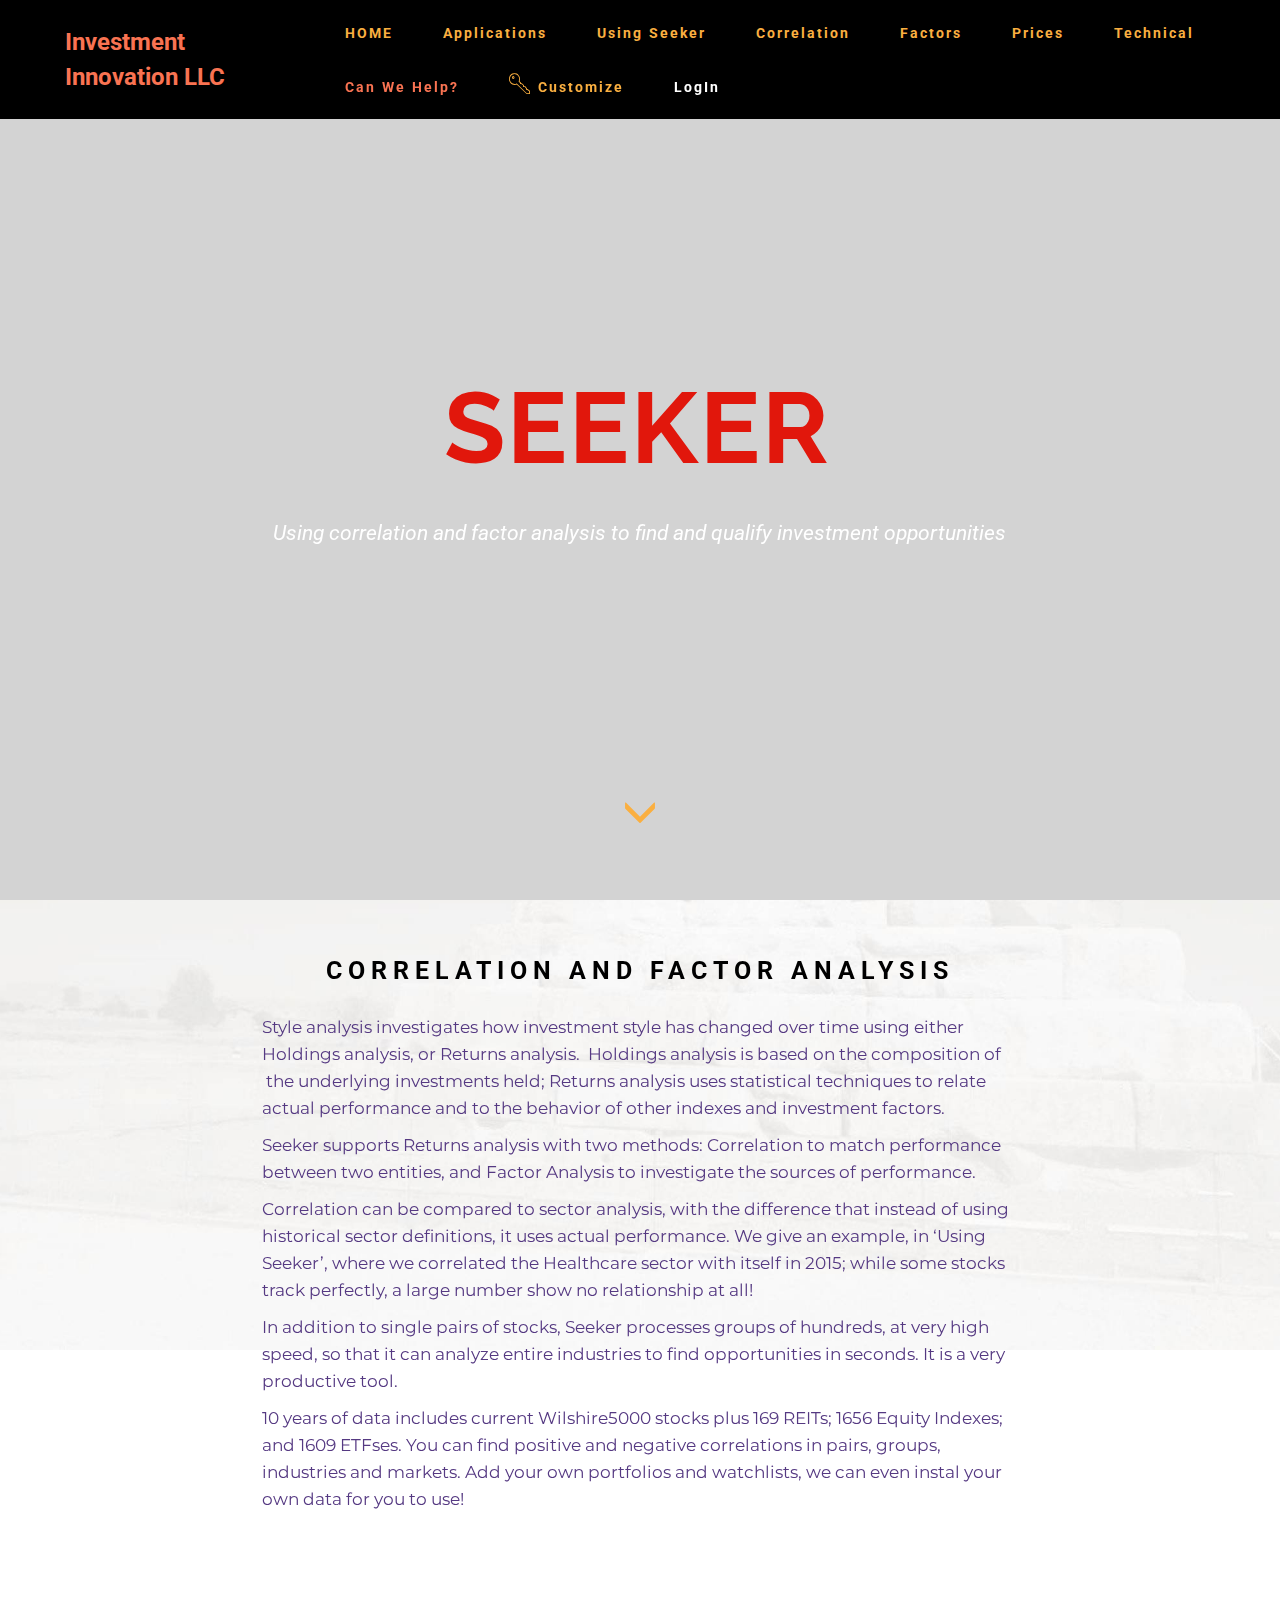
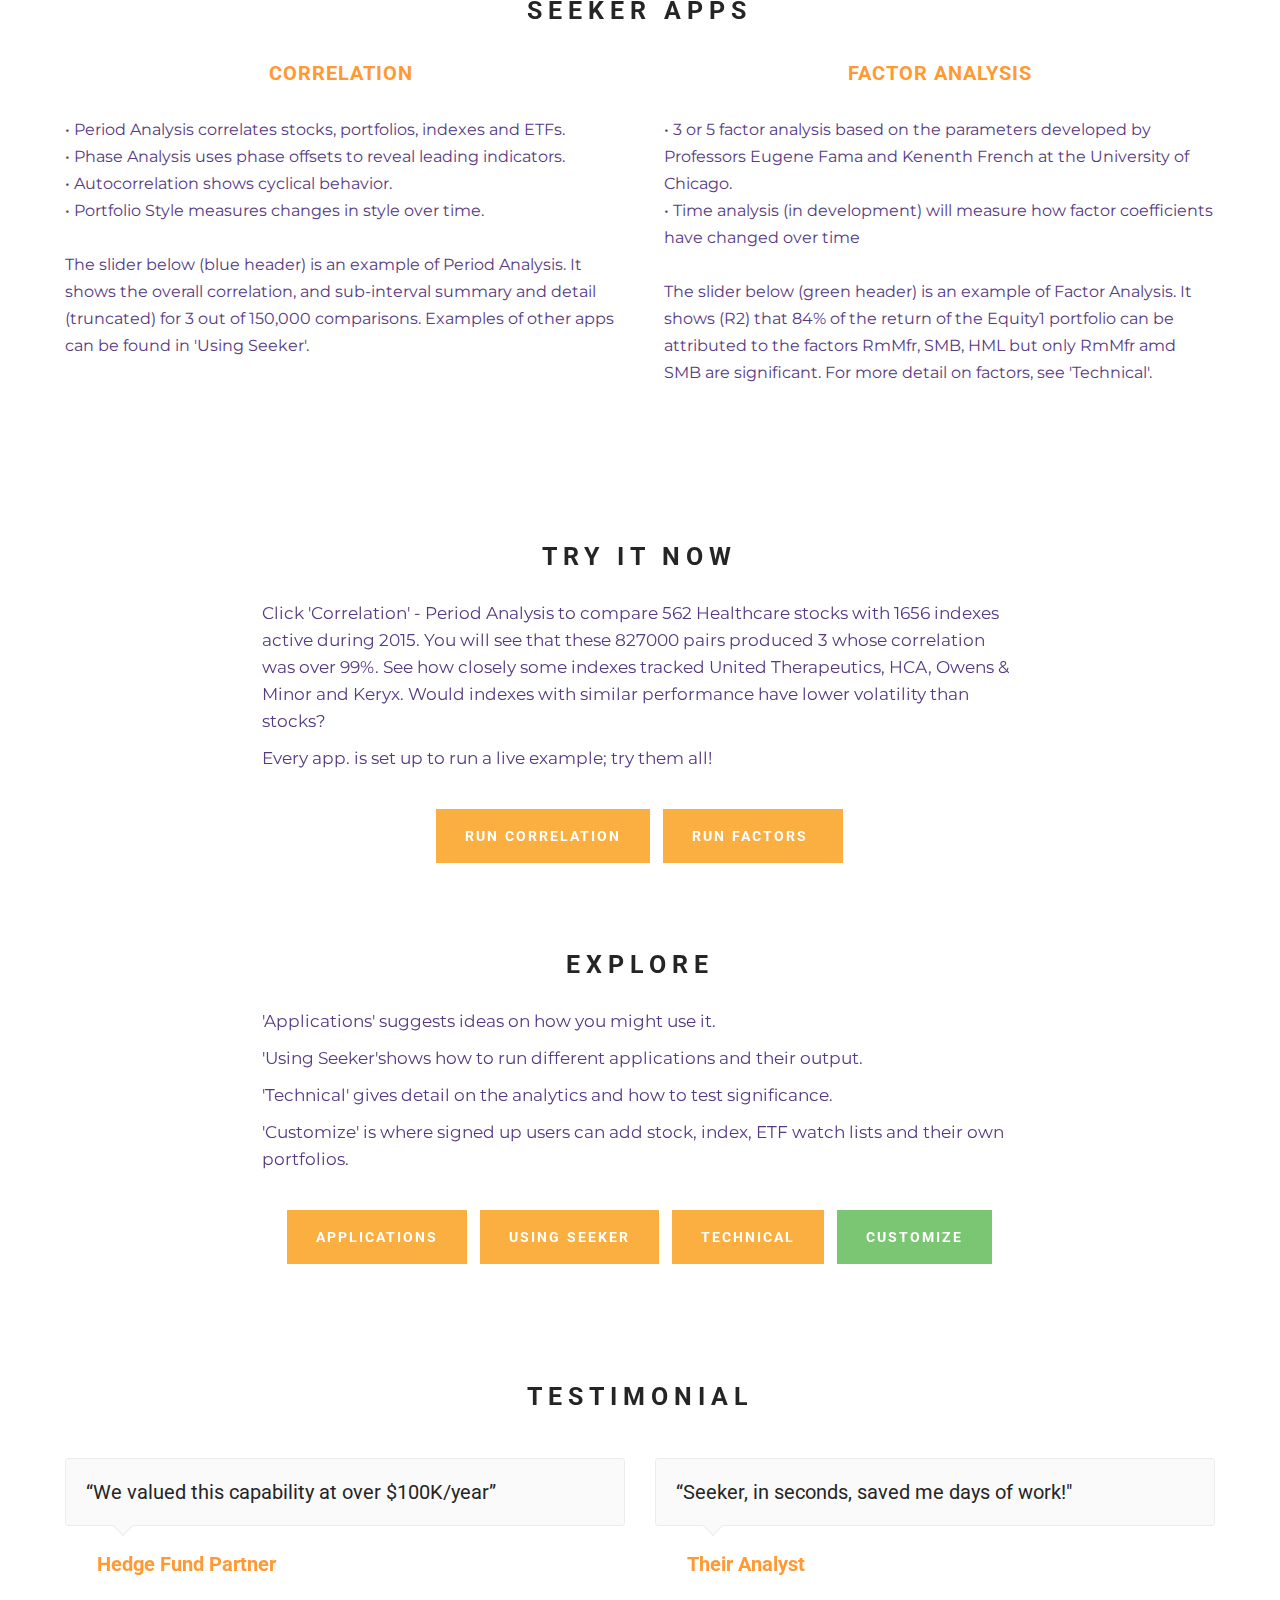
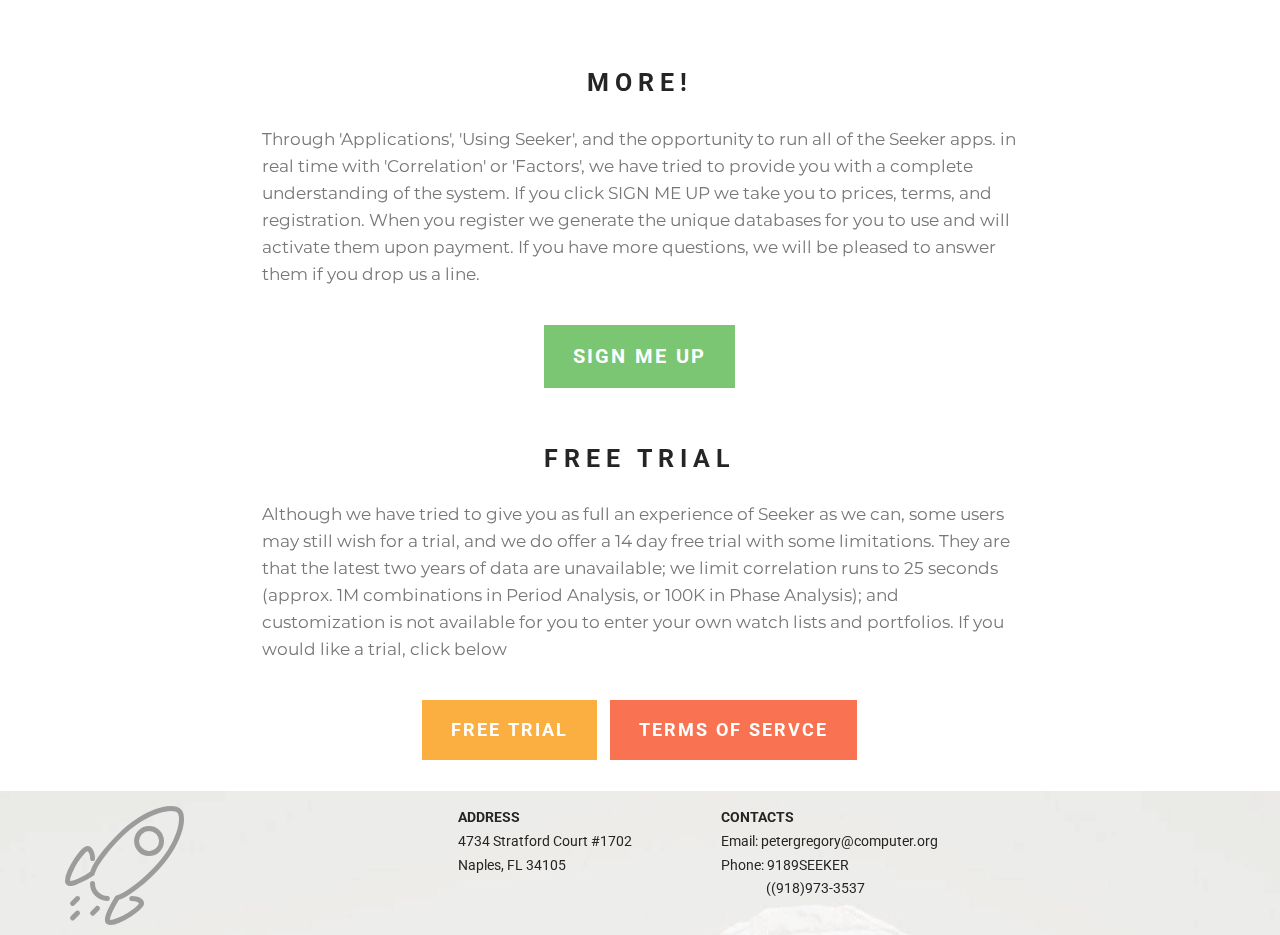
==== default.html @ da8eb2e4 "create github pages" ====
<!DOCTYPE html>
<html>
<head>
  <!-- Site made with Mobirise Website Builder v3.11.1, https://mobirise.com -->
  <meta charset="UTF-8">
  <meta http-equiv="X-UA-Compatible" content="IE=edge">
  <meta name="generator" content="Mobirise v3.11.1, mobirise.com">
  <meta name="viewport" content="width=device-width, initial-scale=1">
  <link rel="shortcut icon" href="assets/images/bloodhound-103x128-96.jpg" type="image/x-icon">
  <meta name="description" content="">
  <title>Home</title>
  <link rel="stylesheet" href="https://fonts.googleapis.com/css?family=Roboto:700,400&amp;subset=cyrillic,latin,greek,vietnamese">
  <link rel="stylesheet" href="assets/web/assets/mobirise-icons/mobirise-icons.css">
  <link rel="stylesheet" href="assets/bootstrap/css/bootstrap.min.css">
  <link rel="stylesheet" href="assets/animate.css/animate.min.css">
  <link rel="stylesheet" href="assets/mobirise/css/style.css">
  <link rel="stylesheet" href="assets/mobirise/css/mbr-additional.css" type="text/css">
  
  
  
</head>
<body>
<section class="mbr-navbar mbr-navbar--freeze mbr-navbar--absolute mbr-navbar--sticky mbr-navbar--auto-collapse" id="menu-2">
    <div class="mbr-navbar__section mbr-section">
        <div class="mbr-section__container container">
            <div class="mbr-navbar__container">
                <div class="mbr-navbar__column mbr-navbar__column--s mbr-navbar__brand">
                    <span class="mbr-navbar__brand-link mbr-brand mbr-brand--inline">
                        
                        <span class="mbr-brand__name"><a class="mbr-brand__name text-danger" href="https://mobirise.com">Investment Innovation LLC</a></span>
                    </span>
                </div>
                <div class="mbr-navbar__hamburger mbr-hamburger"><span class="mbr-hamburger__line"></span></div>
                <div class="mbr-navbar__column mbr-navbar__menu">
                    <nav class="mbr-navbar__menu-box mbr-navbar__menu-box--inline-right">
                        <div class="mbr-navbar__column">
                            <ul class="mbr-navbar__items mbr-navbar__items--right float-left mbr-buttons mbr-buttons--freeze mbr-buttons--right btn-decorator mbr-buttons--active mbr-buttons--only-links"><li class="mbr-navbar__item"><a class="mbr-buttons__link btn text-warning" href="default.html">HOME</a></li>   <li class="mbr-navbar__item"><a class="mbr-buttons__link btn text-warning" href="whatitcando.html">Applications</a></li> <li class="mbr-navbar__item"><a class="mbr-buttons__link btn text-warning" href="usingseeker.html">Using Seeker</a></li>   <li class="mbr-navbar__item"><a class="mbr-buttons__link btn text-warning" href="https://iilseeker.com/Seeker.aspx">Correlation</a></li> <li class="mbr-navbar__item"><a class="mbr-buttons__link btn text-warning" href="https://iilseeker.com/Finder.aspx">Factors</a></li> <li class="mbr-navbar__item"><a class="mbr-buttons__link btn text-warning" href="prices.html">Prices</a></li> <li class="mbr-navbar__item"><a class="mbr-buttons__link btn text-warning" href="technical.html">Technical</a></li> <li class="mbr-navbar__item"><a class="mbr-buttons__link btn text-danger" href="support.html" target="_blank">Can We Help?</a></li>   <li class="mbr-navbar__item"><a class="mbr-buttons__link btn text-warning" href="https://iilseeker.com/Customize.aspx"><span class="mbri-key mbr-iconfont mbr-iconfont-btn"></span>Customize</a></li> <li class="mbr-navbar__item"><a class="mbr-buttons__link btn text-white" href="http://iilseeker.com/Login.aspx">LogIn</a></li>    </ul>                            
                            
                        </div>
                    </nav>
                </div>
            </div>
        </div>
    </div>
</section>

<section class="engine"><a rel="external" href="https://mobirise.com">Web Page Creator</a></section><section class="mbr-box mbr-section mbr-section--relative mbr-section--fixed-size mbr-section--full-height mbr-section--bg-adapted" id="header4-15" data-bg-video="http://www.youtube.com/watch?v=uNCr7NdOJgw">
    <div class="mbr-box__magnet mbr-box__magnet--sm-padding mbr-box__magnet--center-center mbr-after-navbar">
        <div class="mbr-overlay" style="opacity: 0.2; background-color: rgb(34, 34, 34);"></div>
        <div class="mbr-box__container mbr-section__container container">
            <div class="mbr-box mbr-box--stretched"><div class="mbr-box__magnet mbr-box__magnet--center-center">
                <div class="row"><div class=" col-sm-8 col-sm-offset-2">
                    <div class="mbr-hero animated fadeInUp">
                        <h1 class="mbr-hero__text">SEEKER</h1>
                        <p class="mbr-hero__subtext"><em><br></em><br><em>Using correlation and factor analysis to find and qualify investment opportunities</em></p>
                    </div>
                    
                </div></div>
            </div></div>
        </div>
        <div class="mbr-arrow mbr-arrow--floating text-center">
            <div class="mbr-section__container container">
                <a class="mbr-arrow__link" href="#content5-2t"><i class="glyphicon glyphicon-menu-down"></i></a>
            </div>
        </div>
    </div>
</section>

<section class="mbr-section mbr-section--relative mbr-section--fixed-size mbr-parallax-background" id="content5-2t" style="background-image: url(assets/images/cyrus-1-2000x1398.jpg);">
    
    <div class="mbr-section__container container mbr-section__container--first" style="padding-top: 62px;">
        <div class="mbr-header mbr-header--wysiwyg row">
            <div class="col-sm-8 col-sm-offset-2">
                <h3 class="mbr-header__text">CORRELATION AND FACTOR ANALYSIS</h3>
                
            </div>
        </div>
    </div>
    <div class="mbr-section__container container mbr-section__container--last" style="padding-bottom: 62px;">
        <div class="row">
            <div class="mbr-article mbr-article--wysiwyg col-sm-8 col-sm-offset-2"><p>Style analysis investigates how investment style has changed over time using either Holdings analysis, or Returns analysis. &nbsp;Holdings analysis is based on the composition of &nbsp;the underlying investments held; Returns analysis uses statistical techniques to relate actual performance and to the behavior of other indexes and investment factors. </p><p>Seeker supports Returns analysis with two methods: Correlation to match performance between two entities, and Factor Analysis to investigate the sources of performance.&nbsp;</p><p>Correlation can be compared to sector analysis, with the difference that instead of using historical sector definitions, it uses actual performance. We give an example, in ‘Using Seeker’, where we correlated the Healthcare sector with itself in 2015; while some stocks track perfectly, a large number show no relationship at all! &nbsp;</p><p><span style="font-size: 17px;">In addition to single pairs of stocks, Seeker processes groups of hundreds, at very high speed, so that it can analyze entire industries to find opportunities in seconds. It is a very productive tool.</span></p><p>10 years of data includes current Wilshire5000 stocks plus 169 REITs; 1656 Equity Indexes; and 1609 ETFses. You can find positive and negative correlations in pairs, groups, industries and markets. Add your own portfolios and watchlists, we can even instal your own data for you to use!&nbsp;</p></div>
        </div>
    </div>
    
</section>

<section class="mbr-section mbr-section--relative mbr-section--fixed-size" id="features1-2p" style="background-color: rgb(255, 255, 255);">
    
    <div class="mbr-section__container mbr-section__container--std-top-padding mbr-section__container--sm-bot-padding mbr-section-title container" style="padding-top: 31px;">
        <div class="mbr-header mbr-header--center mbr-header--wysiwyg row">
            <div class="col-sm-8 col-sm-offset-2">
                <h3 class="mbr-header__text">SEEKER APPS</h3>
                
            </div>
        </div>
    </div>
    <div class="mbr-section__container container">
        <div class="mbr-section__row row">
            <div class="mbr-section__col col-xs-12 col-sm-6">
                
                <div class="mbr-section__container mbr-section__container--middle">
                    <div class="mbr-header mbr-header--reduce mbr-header--center mbr-header--wysiwyg">
                        <h3 class="mbr-header__text">CORRELATION</h3>
                    </div>
                </div>
                <div class="mbr-section__container mbr-section__container--last" style="padding-bottom: 0px;">
                    <div class="mbr-article mbr-article--wysiwyg">
                        <p>• Period Analysis correlates stocks, portfolios, indexes and ETFs.<br>• Phase Analysis uses phase offsets to reveal leading indicators.<br>• Autocorrelation shows cyclical behavior.<br>• Portfolio Style measures changes in style over time.<br><br>The slider below (blue header) is an example of Period Analysis. It shows the overall correlation, and sub-interval summary and detail (truncated) for 3 out of 150,000 comparisons. Examples of other apps can be found in 'Using Seeker'.<br><br><br><br> </p>
                    </div>
                </div>
                
            </div>
            <div class="mbr-section__col col-xs-12 col-sm-6">
                
                <div class="mbr-section__container mbr-section__container--middle">
                    <div class="mbr-header mbr-header--reduce mbr-header--center mbr-header--wysiwyg">
                        <h3 class="mbr-header__text">FACTOR ANALYSIS</h3>
                    </div>
                </div>
                <div class="mbr-section__container mbr-section__container--last" style="padding-bottom: 0px;">
                    <div class="mbr-article mbr-article--wysiwyg">
                        <p>• 3 or 5 factor analysis based on the parameters developed by Professors Eugene Fama and Kenenth French at the University of Chicago.<br>• Time analysis (in development) will measure how factor coefficients have changed over time&nbsp;<br><br>The slider below (green header) is an example of Factor Analysis. It shows (R2) that 84% of the return of the Equity1 portfolio can be attributed to the factors RmMfr, SMB, HML but only RmMfr amd SMB are significant. For more detail on factors, see 'Technical'.<br><br><br><br><br><br></p>
                    </div>
                </div>
                
            </div>
            
            
            
            
            
            
            
        </div>
    </div>
</section>

<section class="mbr-section mbr-section--relative mbr-section--fixed-size mbr-parallax-background" id="msg-box3-y" style="background-image: url(assets/images/cyrus-1-2000x1398.jpg);">
    
    <div class="mbr-section__container container mbr-section__container--first" style="padding-top: 31px;">
        <div class="mbr-header mbr-header--wysiwyg row">
            <div class="col-sm-8 col-sm-offset-2">
                <h3 class="mbr-header__text">TRY IT NOW</h3>
                
            </div>
        </div>
    </div>
    <div class="mbr-section__container container mbr-section__container--middle">
        <div class="row">
            <div class="mbr-article mbr-article--wysiwyg col-sm-8 col-sm-offset-2"><p>Click 'Correlation' - Period Analysis to compare 562 Healthcare stocks with 1656 indexes active during 2015. You will see that these 827000 pairs produced 3 whose correlation was over 99%. See how closely some indexes tracked United Therapeutics, HCA, Owens &amp; Minor and Keryx. Would indexes with similar performance have lower volatility than stocks?</p><p>Every app. is set up to run a live example; try them all!</p></div>
        </div>
    </div>
    <div class="mbr-section__container container mbr-section__container--last" style="padding-bottom: 31px;">
        <div class="row">
            <div class="col-sm-8 col-sm-offset-2">
                <div class="mbr-buttons mbr-buttons--center">   <a class="mbr-buttons__btn btn btn-lg btn-warning" href="http://localhost/Seeker.aspx">RUN CORRELATION</a> <a class="mbr-buttons__btn btn btn-lg btn-warning" href="http://iilseeker.com/Finder.aspx">RUN FACTORS&nbsp;</a></div>
            </div>
        </div>
    </div>
</section>

<section class="mbr-section mbr-section--relative mbr-section--fixed-size" id="msg-box3-z" style="background-color: rgb(255, 255, 255);">
    
    <div class="mbr-section__container container mbr-section__container--first" style="padding-top: 62px;">
        <div class="mbr-header mbr-header--wysiwyg row">
            <div class="col-sm-8 col-sm-offset-2">
                <h3 class="mbr-header__text">EXPLORE</h3>
                
            </div>
        </div>
    </div>
    <div class="mbr-section__container container mbr-section__container--middle">
        <div class="row">
            <div class="mbr-article mbr-article--wysiwyg col-sm-8 col-sm-offset-2"><p><span style="font-size: 17px;">'Applications' suggests ideas on how you might use it.</span><br></p><p>'Using Seeker'shows how to run different applications and their output.</p><p> </p><p>'Technical' gives detail on the analytics and how to test significance.&nbsp;</p><p>'Customize' is where signed up users can add stock, index, ETF watch lists and their own portfolios.</p></div>
        </div>
    </div>
    <div class="mbr-section__container container mbr-section__container--last" style="padding-bottom: 93px;">
        <div class="row">
            <div class="col-sm-8 col-sm-offset-2">
                <div class="mbr-buttons mbr-buttons--center"><a class="mbr-buttons__btn btn btn-lg btn-warning" href="whatcanitdo.html">APPLICATIONS<br></a> <a class="mbr-buttons__btn btn btn-lg btn-warning" href="usingseeker.html">USING SEEKER</a>  <a class="mbr-buttons__btn btn btn-lg btn-warning" href="technical.html">TECHNICAL</a> <a class="mbr-buttons__btn btn btn-lg btn-success" href="customize.html">CUSTOMIZE</a> </div>
            </div>
        </div>
    </div>
</section>

<section class="mbr-section mbr-section--relative mbr-section--fixed-size mbr-parallax-background" id="testimonials1-2v" style="background-image: url(assets/images/cyrus-1-2000x1398.jpg);">
    <div>
        
        <div class="mbr-section__container mbr-section__container--std-padding container" style="padding-top: 31px; padding-bottom: 31px;">
            <div class="row">
                <div class="col-sm-12">
                    <h2 class="mbr-section__header">TESTIMONIAL</h2>
                    <ul class="mbr-reviews mbr-reviews--wysiwyg row">
                        <li class="mbr-reviews__item col-xs-12 col-sm-6">
                            <div class="mbr-reviews__text"><p class="mbr-reviews__p">“We valued this capability at over $100K/year”</p></div>
                            <div class="mbr-reviews__author mbr-reviews__author--short">
                                <div class="mbr-reviews__author-name">Hedge Fund Partner</div>
                                <div class="mbr-reviews__author-bio"></div>
                            </div>
                        </li><li class="mbr-reviews__item col-xs-12 col-sm-6">
                            <div class="mbr-reviews__text"><p class="mbr-reviews__p">“Seeker, in seconds, saved me days of work!"</p></div>
                            <div class="mbr-reviews__author mbr-reviews__author--short">
                                <div class="mbr-reviews__author-name">Their Analyst</div>
                                <div class="mbr-reviews__author-bio"></div>
                            </div>
                        </li>
                    </ul>
                </div>
            </div>
        </div>
    </div>
</section>

<section class="mbr-section mbr-section--relative mbr-section--fixed-size" id="msg-box3-2w" style="background-color: rgb(255, 255, 255);">
    
    <div class="mbr-section__container container mbr-section__container--first" style="padding-top: 62px;">
        <div class="mbr-header mbr-header--wysiwyg row">
            <div class="col-sm-8 col-sm-offset-2">
                <h3 class="mbr-header__text">MORE!</h3>
                
            </div>
        </div>
    </div>
    <div class="mbr-section__container container mbr-section__container--middle">
        <div class="row">
            <div class="mbr-article mbr-article--wysiwyg col-sm-8 col-sm-offset-2"><p>Through 'Applications', 'Using Seeker', and the opportunity to run all of the Seeker apps. in real time with 'Correlation' or 'Factors', we have tried to provide you with a complete understanding of the system. If you click SIGN ME UP we take you to prices, terms, and registration. When you register we generate the unique databases for you to use and will activate them upon payment. If you have more questions, we will be pleased to answer them if you drop us a line.&nbsp;</p></div>
        </div>
    </div>
    <div class="mbr-section__container container mbr-section__container--last" style="padding-bottom: 31px;">
        <div class="row">
            <div class="col-sm-8 col-sm-offset-2">
                <div class="mbr-buttons mbr-buttons--center">   <a class="mbr-buttons__btn btn btn-lg btn-success" href="prices.html">SIGN ME UP</a> </div>
            </div>
        </div>
    </div>
</section>

<section class="mbr-section mbr-section--relative mbr-section--fixed-size mbr-parallax-background" id="msg-box3-3i" style="background-image: url(assets/images/cyrus-1-2000x1398.jpg);">
    
    <div class="mbr-section__container container mbr-section__container--first" style="padding-top: 31px;">
        <div class="mbr-header mbr-header--wysiwyg row">
            <div class="col-sm-8 col-sm-offset-2">
                <h3 class="mbr-header__text">FREE TRIAL</h3>
                
            </div>
        </div>
    </div>
    <div class="mbr-section__container container mbr-section__container--middle">
        <div class="row">
            <div class="mbr-article mbr-article--wysiwyg col-sm-8 col-sm-offset-2"><p>Although we have tried to give you as full an experience of Seeker as we can, some users may still wish for a trial, and we do offer a 14 day free trial with some limitations. They are that the latest two years of data are unavailable; we limit correlation runs to 25 seconds (approx. 1M combinations in Period Analysis, or 100K in Phase Analysis); and customization is not available for you to enter your own watch lists and portfolios. If you would like a trial, click below&nbsp;</p></div>
        </div>
    </div>
    <div class="mbr-section__container container mbr-section__container--last" style="padding-bottom: 31px;">
        <div class="row">
            <div class="col-sm-8 col-sm-offset-2">
                <div class="mbr-buttons mbr-buttons--center">    <a class="mbr-buttons__btn btn btn-lg btn-warning" href="https://iilseeker.com/TrialRegistration.aspx" target="_blank">FREE TRIAL</a> <a class="mbr-buttons__btn btn btn-lg btn-danger" href="terms.html" target="_blank">TERMS OF SERVCE</a></div>
            </div>
        </div>
    </div>
</section>

<section class="mbr-section mbr-section--relative mbr-section--fixed-size mbr-background" id="contacts1-u" style="background-image: url(assets/images/cyrus-2-2000x1398.jpg);">
    
    <div class="mbr-section__container container">
        <div class="mbr-contacts mbr-contacts--wysiwyg row" style="padding-top: 15px; padding-bottom: 0px;">
            <div class="col-sm-4">
                <div><a href="https://mobirise.com" class="mbri-rocket mbr-iconfont mbr-iconfont-contacts1"></a></div>
            </div>
            <div class="col-sm-8">
                <div class="row">
                    <div class="col-sm-4">
                        <p class="mbr-contacts__text"><strong>ADDRESS</strong><br>
4734 Stratford Court #1702<br>Naples, FL 34105</p>
                    </div>
                    <div class="col-sm-4">
                        <p class="mbr-contacts__text"></p><p><strong>CONTACTS</strong><br>
Email: petergregory@computer.org<br>
Phone: 9189SEEKER &nbsp;&nbsp;&nbsp;&nbsp;<br>&nbsp; &nbsp; &nbsp; &nbsp; &nbsp; &nbsp; &nbsp; &nbsp;((918)973-3537<br><br></p><p></p>
                    </div>
                    <div class="col-sm-4"></div>
                </div>
            </div>
        </div>
    </div>
</section>


  <script src="assets/web/assets/jquery/jquery.min.js"></script>
  <script src="assets/bootstrap/js/bootstrap.min.js"></script>
  <script src="assets/smooth-scroll/SmoothScroll.js"></script>
  <script src="assets/jquery-mb-ytplayer/jquery.mb.YTPlayer.min.js"></script>
  <script src="assets/jarallax/jarallax.js"></script>
  <script src="assets/mobirise/js/script.js"></script>
  
  
</body>
</html>
---- assets/web/assets/mobirise-icons/mobirise-icons.css ----
@font-face {
  font-family: 'MobiriseIcons';
  src:  url('mobirise-icons.eot?spat4u');
  src:  url('mobirise-icons.eot?spat4u#iefix') format('embedded-opentype'),
    url('mobirise-icons.ttf?spat4u') format('truetype'),
    url('mobirise-icons.woff?spat4u') format('woff'),
    url('mobirise-icons.svg?spat4u#MobiriseIcons') format('svg');
  font-weight: normal;
  font-style: normal;
}

[class^="mbri-"], [class*=" mbri-"] {
  /* use !important to prevent issues with browser extensions that change fonts */
  font-family: MobiriseIcons !important;
  speak: none;
  font-style: normal;
  font-weight: normal;
  font-variant: normal;
  text-transform: none;
  line-height: 1;

  /* Better Font Rendering =========== */
  -webkit-font-smoothing: antialiased;
  -moz-osx-font-smoothing: grayscale;
}

.mbri-alert:before {
  content: "\e900";
}
.mbri-android:before {
  content: "\e901";
}
.mbri-apple:before {
  content: "\e902";
}
.mbri-arrow-next:before {
  content: "\e903";
}
.mbri-arrow-prev:before {
  content: "\e904";
}
.mbri-bookmark:before {
  content: "\e905";
}
.mbri-bootstrap:before {
  content: "\e906";
}
.mbri-briefcase:before {
  content: "\e907";
}
.mbri-browse:before {
  content: "\e908";
}
.mbri-calendar:before {
  content: "\e909";
}
.mbri-camera:before {
  content: "\e90a";
}
.mbri-cart-add:before {
  content: "\e90b";
}
.mbri-cart-full:before {
  content: "\e90c";
}
.mbri-cash:before {
  content: "\e90d";
}
.mbri-change-style:before {
  content: "\e90e";
}
.mbri-chat:before {
  content: "\e90f";
}
.mbri-clock:before {
  content: "\e910";
}
.mbri-close:before {
  content: "\e911";
}
.mbri-cloud:before {
  content: "\e912";
}
.mbri-code:before {
  content: "\e913";
}
.mbri-contact-form:before {
  content: "\e914";
}
.mbri-credit-card:before {
  content: "\e915";
}
.mbri-cursor-click:before {
  content: "\e916";
}
.mbri-cust-feedback:before {
  content: "\e917";
}
.mbri-database:before {
  content: "\e918";
}
.mbri-delivery:before {
  content: "\e919";
}
.mbri-desctop:before {
  content: "\e91a";
}
.mbri-devices:before {
  content: "\e91b";
}
.mbri-down:before {
  content: "\e91c";
}
.mbri-download:before {
  content: "\e91d";
}
.mbri-drag-n-drop:before {
  content: "\e91e";
}
.mbri-edit:before {
  content: "\e91f";
}
.mbri-edit2:before {
  content: "\e920";
}
.mbri-error:before {
  content: "\e921";
}
.mbri-extension:before {
  content: "\e922";
}
.mbri-features:before {
  content: "\e923";
}
.mbri-file:before {
  content: "\e924";
}
.mbri-flag:before {
  content: "\e925";
}
.mbri-folder:before {
  content: "\e926";
}
.mbri-gift:before {
  content: "\e927";
}
.mbri-globe-2:before {
  content: "\e928";
}
.mbri-globe:before {
  content: "\e929";
}
.mbri-growing-chart:before {
  content: "\e92a";
}
.mbri-hearth:before {
  content: "\e92b";
}
.mbri-help:before {
  content: "\e92c";
}
.mbri-home:before {
  content: "\e92d";
}
.mbri-hot-cup:before {
  content: "\e92e";
}
.mbri-idea:before {
  content: "\e92f";
}
.mbri-image-gallery:before {
  content: "\e930";
}
.mbri-image-slider:before {
  content: "\e931";
}
.mbri-info:before {
  content: "\e932";
}
.mbri-key:before {
  content: "\e933";
}
.mbri-laptop:before {
  content: "\e934";
}
.mbri-layers:before {
  content: "\e935";
}
.mbri-left:before {
  content: "\e936";
}
.mbri-letter:before {
  content: "\e937";
}
.mbri-like:before {
  content: "\e938";
}
.mbri-link:before {
  content: "\e939";
}
.mbri-lock:before {
  content: "\e93a";
}
.mbri-login:before {
  content: "\e93b";
}
.mbri-logout:before {
  content: "\e93c";
}
.mbri-magic-stick:before {
  content: "\e93d";
}
.mbri-map-pin:before {
  content: "\e93e";
}
.mbri-menu:before {
  content: "\e93f";
}
.mbri-mobile:before {
  content: "\e940";
}
.mbri-mobile2:before {
  content: "\e941";
}
.mbri-mobirise:before {
  content: "\e942";
}
.mbri-music:before {
  content: "\e943";
}
.mbri-new-file:before {
  content: "\e944";
}
.mbri-opened-folder:before {
  content: "\e945";
}
.mbri-pages:before {
  content: "\e946";
}
.mbri-paper-plane:before {
  content: "\e947";
}
.mbri-paperclip:before {
  content: "\e948";
}
.mbri-photo:before {
  content: "\e949";
}
.mbri-photos:before {
  content: "\e94a";
}
.mbri-pin:before {
  content: "\e94b";
}
.mbri-play:before {
  content: "\e94c";
}
.mbri-plus:before {
  content: "\e94d";
}
.mbri-preview:before {
  content: "\e94e";
}
.mbri-print:before {
  content: "\e94f";
}
.mbri-protect:before {
  content: "\e950";
}
.mbri-question:before {
  content: "\e951";
}
.mbri-quote:before {
  content: "\e952";
}
.mbri-refresh:before {
  content: "\e953";
}
.mbri-responsive:before {
  content: "\e954";
}
.mbri-right:before {
  content: "\e955";
}
.mbri-rocket:before {
  content: "\e956";
}
.mbri-sad-face:before {
  content: "\e957";
}
.mbri-sale:before {
  content: "\e958";
}
.mbri-save:before {
  content: "\e959";
}
.mbri-search:before {
  content: "\e95a";
}
.mbri-setting:before {
  content: "\e95b";
}
.mbri-setting2:before {
  content: "\e95c";
}
.mbri-setting3:before {
  content: "\e95d";
}
.mbri-share:before {
  content: "\e95e";
}
.mbri-shoping-bag:before {
  content: "\e95f";
}
.mbri-shoping-basket:before {
  content: "\e960";
}
.mbri-shoping-cart:before {
  content: "\e961";
}
.mbri-sites:before {
  content: "\e962";
}
.mbri-smile-face:before {
  content: "\e963";
}
.mbri-speed:before {
  content: "\e964";
}
.mbri-star:before {
  content: "\e965";
}
.mbri-success:before {
  content: "\e966";
}
.mbri-sun:before {
  content: "\e967";
}
.mbri-tablet:before {
  content: "\e968";
}
.mbri-target:before {
  content: "\e969";
}
.mbri-timer:before {
  content: "\e96a";
}
.mbri-to-ftp:before {
  content: "\e96b";
}
.mbri-to-local-drive:before {
  content: "\e96c";
}
.mbri-touch-swipe:before {
  content: "\e96d";
}
.mbri-touch:before {
  content: "\e96e";
}
.mbri-trash:before {
  content: "\e96f";
}
.mbri-unlock:before {
  content: "\e970";
}
.mbri-up:before {
  content: "\e971";
}
.mbri-upload:before {
  content: "\e972";
}
.mbri-user:before {
  content: "\e973";
}
.mbri-user2:before {
  content: "\e974";
}
.mbri-users:before {
  content: "\e975";
}
.mbri-video-play:before {
  content: "\e976";
}
.mbri-video:before {
  content: "\e977";
}
.mbri-watch:before {
  content: "\e978";
}
.mbri-website-theme:before {
  content: "\e979";
}
.mbri-wifi:before {
  content: "\e97a";
}
.mbri-windows:before {
  content: "\e97b";
}
---- assets/mobirise/css/style.css ----
.is-builder .animated {
  -webkit-animation-name: none !important;
  animation-name: none !important;
}
html {
  position: relative;
  min-height: 100%;
}
.mbr-embedded-video {
  position: relative;
}
.mbr-background-video,
.mbr-background-video-preview {
  bottom: 0;
  left: 0;
  overflow: hidden;
  position: absolute;
  right: 0;
  top: 0;
}
.mbr-parallax-background,
.mbr-background {
  background-attachment: fixed !important;
  background-position: 50% 0;
  background-repeat: no-repeat;
  background-size: cover !important;
}
.mbr-hidden-scrollbar .mbr-parallax-background {
  background-size: auto 130%;
}
.mobile .mbr-parallax-background {
  background-attachment: scroll !important;
}
.mbr-background {
  background-attachment: scroll !important;
}
.mbr-navbar {
  position: relative;
  width: 100%;
}
.mbr-navbar:before {
  content: "";
  display: block;
}
.mbr-navbar__brand-link:after,
.mbr-navbar__brand-img {
  max-height: 74px;
  height: 100%;
}
.mbr-navbar:before,
.mbr-navbar__container {
  height: 98px;
}
.mbr-navbar--ss .mbr-navbar__brand-link:after,
.mbr-navbar--ss .mbr-navbar__brand-img {
  height: 74px;
}
.mbr-navbar--ss:before,
.mbr-navbar--ss .mbr-navbar__container {
  height: 98px;
}
.mbr-navbar--xs .mbr-navbar__brand-link:after,
.mbr-navbar--xs .mbr-navbar__brand-img {
  height: 32px;
}
.mbr-navbar--xs:before,
.mbr-navbar--xs .mbr-navbar__container {
  height: 56px;
}
.mbr-navbar--s .mbr-navbar__brand-link:after,
.mbr-navbar--s .mbr-navbar__brand-img {
  height: 48px;
}
.mbr-navbar--s:before,
.mbr-navbar--s .mbr-navbar__container {
  height: 72px;
}
.mbr-navbar--m .mbr-navbar__brand-link:after,
.mbr-navbar--m .mbr-navbar__brand-img {
  height: 64px;
}
.mbr-navbar--m:before,
.mbr-navbar--m .mbr-navbar__container {
  height: 88px;
}
.mbr-navbar--l .mbr-navbar__brand-link:after,
.mbr-navbar--l .mbr-navbar__brand-img {
  height: 96px;
}
.mbr-navbar--l:before,
.mbr-navbar--l .mbr-navbar__container {
  height: 120px;
}
.mbr-navbar--xl .mbr-navbar__brand-link:after,
.mbr-navbar--xl .mbr-navbar__brand-img {
  height: 128px;
}
.mbr-navbar--xl:before,
.mbr-navbar--xl .mbr-navbar__container {
  height: 152px;
}
.mbr-navbar--short .mbr-navbar__brand-link:after,
.mbr-navbar--short .mbr-navbar__brand-img {
  height: 40px;
}
.mbr-navbar--short .mbr-brand__logo .mbr-iconfont{
  font-size: 40px;
}
.mbr-navbar--short:before,
.mbr-navbar--short .mbr-navbar__container {
  height: 64px;
}
.mbr-navbar--short .mbr-navbar__container {
  padding: 12px 0;
}
@media (max-width: 767px) {
  .mbr-navbar--short .mbr-navbar__brand-link:after,
  .mbr-navbar--short .mbr-navbar__brand-img {
    height: 31px;
  }
  .mbr-navbar--short:before,
  .mbr-navbar--short .mbr-navbar__container {
    height: 45px;
  }
  .mbr-navbar--short .mbr-navbar__container {
    padding: 7px 0;
  }
}
.mbr-navbar__brand-img {
  position: relative;
}
.mbr-navbar__brand-img,
.mbr-navbar__container,
.mbr-navbar__section {
  -webkit-transition: all 300ms ease-in-out 0s;
  -o-transition: all 300ms ease-in-out 0s;
  transition: all 300ms ease-in-out 0s;
}
.mbr-navbar__section {
  background: #2c2c2c;
  height: auto;
  position: absolute;
  top: 0;
  width: 100%;
  z-index: 1000;
}
.mbr-navbar__container {
  display: table;
  padding: 12px 0;
  width: 100%;
}
.mbr-navbar__menu-box {
  display: table;
  width: 100%;
}
.mbr-navbar__menu-box--inline-left,
.mbr-navbar__menu-box--inline-center,
.mbr-navbar__menu-box--inline-right {
  display: block;
  text-align: left;
}
.mbr-navbar__menu-box--inline-center {
  text-align: center;
}
.mbr-navbar__menu-box--inline-right {
  text-align: right;
}
.mbr-navbar__column {
  display: table-cell;
  vertical-align: middle;
}
.mbr-navbar__column--xxs {
  width: 1%;
}
.mbr-navbar__column--xs {
  width: 10%;
}
.mbr-navbar__column--s {
  width: 20%;
}
.mbr-navbar__column--m {
  width: 30%;
}
.mbr-navbar__column--l {
  width: 40%;
}
.mbr-navbar__column--xl {
  width: 50%;
}
.mbr-navbar__menu-box--inline-left .mbr-navbar__column,
.mbr-navbar__menu-box--inline-center .mbr-navbar__column,
.mbr-navbar__menu-box--inline-right .mbr-navbar__column {
  display: inline-block;
}
.mbr-navbar__items {
  float: left;
  padding-left: 0px;
  position: relative;
  left: -20px;
}
.mbr-navbar__items--right {
  float: right;
  left: 0;
}
.float-left {
  float: left;
}
.mbr-navbar__item {
  display: block;
  float: left;
  position: relative;
}
.mbr-navbar__hamburger {
  display: none;
  margin-top: -11px;
  position: absolute;
  right: 0;
  top: 50%;
  z-index: 10000;
}
.mbr-navbar--collapsed .mbr-navbar__container {
  position: relative;
}
.mbr-navbar--collapsed .mbr-navbar__column {
  display: block;
  width: 100%;
}
.mbr-navbar--collapsed .mbr-navbar__items--right {
  padding-top: 13px;
}
.mbr-navbar--collapsed .mbr-navbar__menu {
  background: rgba(0, 0, 0, 0.9);
  display: none;
  height: 100%;
  left: 0;
  position: fixed;
  top: 0;
  width: 100%;
  z-index: 9999;
}
.mbr-navbar--collapsed .mbr-navbar__menu-box {
  display: table-cell;
  vertical-align: middle;
}
.mbr-navbar--collapsed .mbr-navbar__items {
  float: none;
}
.mbr-navbar--collapsed .mbr-navbar__item {
  float: none;
}
.mbr-navbar--collapsed .mbr-navbar__hamburger {
  display: block;
}
.mbr-navbar--collapsed.mbr-navbar--open .mbr-navbar__menu {
  display: table;
}
.mbr-navbar--collapsed.mbr-navbar--open:not(.mbr-navbar--sticky) .mbr-navbar__section {
  background: none;
  position: fixed;
}
.mbr-navbar--collapsed.mbr-navbar--open .mbr-navbar__brand {
  visibility: hidden;
}
.mbr-navbar--collapsed.mbr-navbar--sticky.mbr-navbar--open .mbr-navbar__brand {
  visibility: visible;
}
.mbr-navbar--collapsed.mbr-navbar--open .mbr-navbar__brand-img,
.mbr-navbar--collapsed.mbr-navbar--open .mbr-navbar__container {
  -webkit-transition: none;
  -o-transition: none;
  transition: none;
}
.mbr-navbar--freeze.mbr-navbar--collapsed.mbr-navbar--open .mbr-navbar__hamburger,
.mbr-navbar--freeze.mbr-navbar--collapsed.mbr-navbar--open .mbr-navbar__hamburger:hover {
  color: #fff !important;
}
.mbr-navbar--sticky .mbr-navbar__section {
  position: fixed;
}
.mbr-navbar--absolute {
  position: absolute;
}
/* fix for popup menu conflict */
@media (max-width: 480px) {
  .mbr-navbar--absolute.mbr-navbar[id^=menu-] {
    position: absolute;
  }
}
.mbr-navbar--transparent .mbr-navbar__section {
  background: none;
}
.mbr-navbar--stuck .mbr-navbar__section,
.mbr-navbar--relative .mbr-navbar__section {
  background: #2c2c2c;
}
@media (max-width: 991px) {
  .mbr-navbar--auto-collapse .mbr-navbar__container {
    position: relative;
  }
  .mbr-navbar--auto-collapse .mbr-navbar__column {
    display: block;
    width: 100%;
  }
  .mbr-navbar__column {
    max-height: 100vh;
    overflow-x: hidden;
    overflow-y:auto;
  }
  .mbr-navbar__column::-webkit-scrollbar {
    display:none;
  }
  .mbr-navbar--auto-collapse .mbr-navbar__items--right {
    padding-top: 13px;
  }
  .mbr-navbar--auto-collapse .mbr-navbar__menu {
    background: rgba(0, 0, 0, 0.9);
    display: none;
    height: 100%;
    left: 0;
    position: fixed;
    top: 0;
    width: 100%;
    z-index: 9999;
  }
  .mbr-navbar--auto-collapse .mbr-navbar__menu-box {
    display: table-cell;
    vertical-align: middle;
  }
  .mbr-navbar--auto-collapse .mbr-navbar__items {
    float: none;
  }
  .mbr-navbar--auto-collapse .mbr-navbar__item {
    float: none;
  }
  .mbr-navbar--auto-collapse .mbr-navbar__hamburger {
    display: block;
  }
  .mbr-navbar--auto-collapse.mbr-navbar--open .mbr-navbar__menu {
    display: table;
  }
  .mbr-navbar--auto-collapse.mbr-navbar--open:not(.mbr-navbar--sticky) .mbr-navbar__section {
    background: none;
    position: fixed;
  }
  .mbr-navbar--auto-collapse.mbr-navbar--open .mbr-navbar__brand {
    visibility: hidden;
  }
  .mbr-navbar--auto-collapse.mbr-navbar--sticky.mbr-navbar--open .mbr-navbar__brand {
    visibility: visible;
  }
  .mbr-navbar--auto-collapse.mbr-navbar--open .mbr-navbar__brand-img,
  .mbr-navbar--auto-collapse.mbr-navbar--open .mbr-navbar__container {
    -webkit-transition: none;
    -o-transition: none;
    transition: none;
  }
}
.mbr-after-navbar:before {
  content: "";
  display: block;
  height: 98px;
}
.mbr-hamburger {
  cursor: pointer;
  height: 23px;
  width: 30px;
}
.mbr-hamburger:focus {
  outline: none;
}
.mbr-hamburger__line,
.mbr-hamburger__line:before,
.mbr-hamburger__line:after {
  content: "";
  position: absolute;
  display: block;
  height: 1px;
  cursor: pointer;
}
.mbr-hamburger__line,
.mbr-hamburger__line:before,
.mbr-hamburger__line:after {
  width: 30px;
  border-bottom: 5px solid;
  top: 9px;
}
.mbr-hamburger__line:before {
  top: -9px;
}
.mbr-hamburger__line:after {
  top: 9px;
}
.mbr-hamburger__line,
.mbr-hamburger__line:before,
.mbr-hamburger__line:after {
  -webkit-transition: all 300ms ease-in-out;
  transition: all 300ms ease-in-out;
}
.mbr-hamburger--open .mbr-hamburger__line {
  border-color: transparent;
}
.mbr-hamburger--open .mbr-hamburger__line:before,
.mbr-hamburger--open .mbr-hamburger__line:after {
  top: 0;
}
.mbr-hamburger--open .mbr-hamburger__line:before {
  -ms-transform: rotate(45deg);
  -webkit-transform: rotate(45deg);
  transform: rotate(45deg);
}
.mbr-hamburger--open .mbr-hamburger__line:after {
  top: 10px;
  -ms-transform: translatey(-10px) rotate(-45deg);
  -webkit-transform: translatey(-10px) rotate(-45deg);
  transform: translatey(-10px) rotate(-45deg);
}
@media (max-width: 767px) {
  .mbr-hamburger {
    height: 23px;
    width: 27px;
  }
  .mbr-hamburger__line,
  .mbr-hamburger__line:before,
  .mbr-hamburger__line:after {
    width: 27px;
    border-bottom: 4px solid;
    top: 9px;
  }
  .mbr-hamburger__line:before {
    top: -9px;
  }
  .mbr-hamburger__line:after {
    top: 9px;
  }
}

.navbar-dropdown .hamburger-icon {
  content: "";
  width: 16px;
  -webkit-box-shadow: 0 -6px 0 1px,0 0 0 1px,0 6px 0 1px;
  -moz-box-shadow: 0 -6px 0 1px,0 0 0 1px,0 6px 0 1px;
  box-shadow: 0 -6px 0 1px,0 0 0 1px,0 6px 0 1px;
}

.mbr-brand {
  display: block;
  float: left;
  position: relative;
}
.mbr-brand,
.mbr-brand:hover {
  text-decoration: none;
}
.mbr-brand__name {
  display: block;
  font-weight: bold;
  margin-top: 5px;
  text-align: center;
}
.mbr-brand__name,
.mbr-brand__name:hover {
  text-decoration: none;
}
.mbr-brand--inline {
  display: table;
}
.mbr-brand--inline:after {
  content: "";
  display: table-cell;
  width: 1px;
}
.mbr-brand--inline .mbr-brand__logo,
.mbr-brand--inline .mbr-brand__name {
  display: table-cell;
  vertical-align: middle;
}
.mbr-brand--inline .mbr-brand__logo {
  padding-right: 10px;
}
.mbr-brand--inline .mbr-brand__name {
  margin: 0;
  text-align: left;
}
.mbr-form {
  display: table;
  margin-top: -13px;
  position: relative;
  top: 14px;
  width: 100%;
}
.mbr-form__left,
.mbr-form__right {
  display: table-cell;
  vertical-align: top;
}
.mbr-form__left {
  padding-right: 3px;
}
.mbr-form__right {
  width: 1px;
}
@media (max-width: 530px) {
  .mbr-form {
    display: block;
    margin-top: -27px;
    position: relative;
    top: 26px;
  }
  .mbr-form__left,
  .mbr-form__right {
    display: block;
  }
  .mbr-form__left {
    margin-bottom: 12px;
    padding-right: 0;
  }
  .mbr-form__right {
    width: 100%;
  }
}
.mbr-section {
  padding: 0 20px;
}
.mbr-section--no-padding {
  padding: 0;
}
.mbr-section--relative {
  position: relative;
}
.mbr-section--fixed-size {
  overflow: hidden;
}
.mbr-section--full-height {
  height: 100vh;
}
.mbr-section--full-height.mbr-after-navbar:before {
  display: none;
}
.mbr-section--bg-adapted {
  background-attachment: scroll;
  background-position: 50% 0;
  background-repeat: no-repeat;
  background-size: cover;
}
.mbr-section--gray {
  background-color: #444444;
}
.mbr-section--light-gray {
  background-color: #f0f0f0;
}
.mbr-section--dark-gray {
  background-color: #3c3c3c;
}
.mbr-section__container {
  padding: 0;
  position: relative;
  z-index: 3;
}
.mbr-section__container--center {
  text-align: center;
}
.mbr-section__container--std-padding {
  padding: 93px 0;
}
.mbr-section__container--std-top-padding {
  padding-top: 93px;
}
.mbr-section__container--std-bot-padding {
  padding-bottom: 93px;
}
.mbr-section__container--sm-padding {
  padding: 41px 0;
}
.mbr-section__container--sm-top-padding {
  padding-top: 41px;
}
.mbr-section__container--sm-bot-padding {
  padding-bottom: 41px;
}
.mbr-section__container--isolated {
  padding-bottom: 93px;
  padding-top: 93px;
}
.mbr-section__container--first {
  padding-top: 93px;
  padding-bottom: 41px;
}
.mbr-section__container--middle {
  padding-bottom: 41px;
}
.mbr-section__container--last {
  padding-bottom: 93px;
}
.mbr-section__row {
  margin-left: -24px;
  margin-right: -24px;
}
.mbr-section__col {
  overflow: hidden;
  padding-left: 24px;
  padding-right: 24px;
}
.mbr-section__left {
  padding-right: 40px;
}
.mbr-section__right {
  padding-left: 15px;
}
.mbr-section__header {
  line-height: 1.5em;
  margin: -10px 0 0;
  text-align: center;
}
@media (min-width: 768px) {
  .mbr-section--short-paddings .mbr-section__container--std-padding {
    padding: 59px 0;
  }
  .mbr-section--short-paddings .mbr-section__container--std-top-padding {
    padding-top: 59px;
  }
  .mbr-section--short-paddings .mbr-section__container--std-bot-padding {
    padding-bottom: 59px;
  }
  .mbr-section--short-paddings .mbr-section__container--sm-padding {
    padding: 41px 0;
  }
  .mbr-section--short-paddings .mbr-section__container--sm-top-padding {
    padding-top: 41px;
  }
  .mbr-section--short-paddings .mbr-section__container--sm-bot-padding {
    padding-bottom: 41px;
  }
  .mbr-section--short-paddings .mbr-section__container--isolated {
    padding-bottom: 59px;
    padding-top: 59px;
  }
  .mbr-section--short-paddings .mbr-section__container--first {
    padding-top: 59px;
    padding-bottom: 41px;
  }
  .mbr-section--short-paddings .mbr-section__container--middle {
    padding-bottom: 41px;
  }
  .mbr-section--short-paddings .mbr-section__container--last {
    padding-bottom: 59px;
  }
}
@media (max-width: 767px) {
  .mbr-section__left {
    padding-right: 15px;
  }
  .mbr-section__right {
    padding-left: 15px;
    padding-top: 51px;
  }
}
.mbr-arrow {
  bottom: 71px;
  left: 0;
  line-height: 1px;
  padding: 0 20px;
  position: absolute;
  width: 100%;
  z-index: 3;
}
.mbr-arrow__link {
  display: inline-block;
  font-size: 26px;
}
.mbr-arrow__link,
.mbr-arrow__link:hover,
.mbr-arrow__link:focus {
  color: #fff;
}
.mbr-arrow--floating .mbr-arrow__link {
  -webkit-animation: floating-arrow 1.6s infinite ease-in-out 0s;
  -o-animation: floating-arrow 1.6s infinite ease-in-out 0s;
  animation: floating-arrow 1.6s infinite ease-in-out 0s;
}
@-webkit-keyframes floating-arrow {
  from {
    -webkit-transform: translateY(0);
    transform: translateY(0);
  }
  65% {
    -webkit-transform: translateY(11px);
    transform: translateY(11px);
  }
  to {
    -webkit-transform: translateY(0);
    transform: translateY(0);
  }
}
@-o-keyframes floating-arrow {
  from {
    -webkit-transform: translateY(0);
    transform: translateY(0);
  }
  65% {
    -webkit-transform: translateY(11px);
    transform: translateY(11px);
  }
  to {
    -webkit-transform: translateY(0);
    transform: translateY(0);
  }
}
@keyframes floating-arrow {
  from {
    -webkit-transform: translateY(0);
    transform: translateY(0);
  }
  65% {
    -webkit-transform: translateY(11px);
    transform: translateY(11px);
  }
  to {
    -webkit-transform: translateY(0);
    transform: translateY(0);
  }
}
.mbr-arrow--dark .mbr-arrow__link,
.mbr-arrow--dark .mbr-arrow__link:hover,
.mbr-arrow--dark .mbr-arrow__link:focus {
  color: #252525;
}
@media (max-width: 767px) {
  .mbr-arrow {
    bottom: 41px;
  }
}
@media (max-width: 320px) {
  .mbr-arrow {
    bottom: 21px;
    text-align: center;
  }
}
@media all and (device-width: 320px) and (device-height: 568px) and (orientation: portrait) {
  .mbr-arrow {
    bottom: 31px;
  }
}
.mbr-box {
  display: table;
  width: 100%;
}
.mbr-box--fixed {
  table-layout: fixed;
}
.mbr-box--stretched {
  height: 100%;
}
.mbr-box__magnet {
  display: table-cell;
  float: none;
  height: 100%;
  margin-bottom: 0;
  margin-top: 0;
  text-align: center;
  vertical-align: middle;
}
.mbr-box__magnet--sm-padding {
  padding: 41px 0;
}
.mbr-box__magnet--top-left,
.mbr-box__magnet--top-center,
.mbr-box__magnet--top-right {
  vertical-align: top;
}
.mbr-box__magnet--bottom-left,
.mbr-box__magnet--bottom-center,
.mbr-box__magnet--bottom-right {
  vertical-align: bottom;
}
.mbr-box__magnet--top-left,
.mbr-box__magnet--center-left,
.mbr-box__magnet--bottom-left {
  text-align: left;
}
.mbr-box__magnet--top-right,
.mbr-box__magnet--center-right,
.mbr-box__magnet--bottom-right {
  text-align: right;
}
.mbr-box__container {
  height: 50%;
}
@media (max-width: 767px) {
  .mbr-box__container {
    height: 100%;
  }
  .mbr-box--adapted {
    display: block;
  }
  .mbr-box--adapted > .mbr-box__magnet {
    display: block;
    height: auto;
  }
}
.mbr-overlay {
  background: #222;
  bottom: 0;
  left: 0;
  position: absolute;
  right: 0;
  top: 0;
  z-index: 2;
}
.mbr-google-map__marker {
  color: #252525;
  display: none;
  margin: 0;
}
.mbr-google-map--loaded .mbr-google-map__marker {
  display: block;
}
.mbr-hero {
  color: #fff;
  position: relative;
}
.mbr-hero__text {
  font-size: 46px;
  font-weight: bold;
  left: -2px;
  letter-spacing: 2px;
  line-height: 50px;
  margin: -18px 0 1px 0;
  padding-bottom: 41px;
  position: relative;
  top: 8px;
}
.mbr-hero__subtext {
  font-size: 21px;
  line-height: 29px;
  margin: -32px 0 3px 0;
  padding: 0 0 41px 0;
  position: relative;
  top: 6px;
}
.mbr-figure {
  display: inline-block;
  /*line-height: 1px;*/
  margin: 0;
  max-width: 100%;
  overflow: hidden;
  position: relative;
}
.mbr-figure--no-bg {
  background: none;
}
.mbr-figure--full-width {
  display: block;
  width: 100%;
}
.mbr-figure.mbr-after-navbar:before {
  display: none;
}
.mbr-figure--full-width iframe,
.mbr-figure--full-width .mbr-figure__img,
.mbr-figure--full-width .mbr-figure__map {
  width: 100%;
}
.mbr-figure iframe,
.mbr-figure__img,
.mbr-figure__map {
  max-width: 100%;
}
@-webkit-keyframes mapCircleLoading {
  from {
    -webkit-transform: rotate(0deg);
  }
  to {
    -webkit-transform: rotate(359deg);
  }
}
@keyframes mapCircleLoading {
  from {
    transform: rotate(0deg);
  }
  to {
    transform: rotate(359deg);
  }
}
.mbr-figure__map {
  height: 400px;
  position: relative;
}
.mbr-figure__map--short {
  height: 300px;
}
.mbr-figure__map iframe {
  height: 100%;
  width: 100%;
}
.mbr-figure__map [data-state-details] {
  color: #6b6763;
  font-family: "Roboto", Helvetica, Arial, sans-serif;
  height: 1.5em;
  margin-top: -0.75em;
  padding-left: 20px;
  padding-right: 20px;
  position: absolute;
  text-align: center;
  top: 50%;
  width: 100%;
}
.mbr-figure__map[data-state] {
  background: #e9e5dc;
}
.mbr-figure__map[data-state="loading"] [data-state-details] {
  display: none;
}
.mbr-figure__map[data-state="loading"]::after {
  content: "";
  -webkit-animation: mapCircleLoading .6s infinite linear;
  animation: mapCircleLoading .6s infinite linear;
  border-radius: 50%;
  border: 6px rgba(255, 255, 255, 0.35) solid;
  border-top-color: #fff;
  height: 40px;
  left: 50%;
  margin-left: -20px;
  margin-top: -20px;
  position: absolute;
  top: 50%;
  width: 40px;
}
.mbr-figure__caption {
  background: rgba(0, 0, 0, 0.5);
  bottom: 0;
  color: #fff;
  display: block;
  font-size: 17px;
  left: 0;
  line-height: 1.3em;
  min-height: 53px;
  padding: 17px 20px;
  position: absolute;
  text-align: left;
  width: 100%;
}
.mbr-figure__caption--no-padding {
  padding: 17px 0;
}
.mbr-figure--wysiwyg .mbr-figure__caption a,
.mbr-figure--wysiwyg .mbr-figure__caption a:hover {
  color: inherit;
  text-decoration: underline;
}
.mbr-figure--caption-inside-top .mbr-figure__caption {
  bottom: auto;
  top: 0;
}
.mbr-figure--caption-outside-top .mbr-figure__caption,
.mbr-figure--caption-outside-bottom .mbr-figure__caption {
  background: none;
  position: relative;
}
.mbr-figure--no-bg.mbr-figure--caption-outside-top .mbr-figure__caption,
.mbr-figure--no-bg.mbr-figure--caption-outside-bottom .mbr-figure__caption {
  color: #252525;
}
.mbr-figure--no-bg.mbr-figure--caption-outside-top .mbr-figure__caption {
  margin-top: -3px;
  padding-top: 0;
}
.mbr-figure--no-bg.mbr-figure--caption-outside-bottom .mbr-figure__caption {
  margin-top: -2px;
  padding-bottom: 0;
  top: 2px;
}
.mbr-figure__caption--std-grid {
  background: none;
  z-index: 2;
  overflow: hidden;
}
@media (min-width: 768px) {
  .mbr-figure__caption--std-grid {
    width: 715px;
    left: 50%;
    margin-left: -357.5px;
    padding: 17px 0;
  }
}
@media (min-width: 992px) {
  .mbr-figure__caption--std-grid {
    width: 935px;
    margin-left: -467.5px;
  }
}
@media (min-width: 1200px) {
  .mbr-figure__caption--std-grid {
    width: 1150px;
    margin-left: -575px;
  }
}
.mbr-figure__caption--std-grid:before {
  bottom: 0;
  content: "";
  position: absolute;
  top: 0;
  width: 200%;
  z-index: -1;
  margin-left: -50%;
}
.mbr-figure--caption-inside-top .mbr-figure__caption--std-grid:before,
.mbr-figure--caption-inside-bottom .mbr-figure__caption--std-grid:before {
  background: rgba(0, 0, 0, 0.6);
}
.mbr-figure__caption-small {
  color: #ccc;
  display: block;
  font-size: 14px;
  line-height: 1.3em;
}
.mbr-figure--no-bg.mbr-figure--caption-outside-top .mbr-figure__caption-small,
.mbr-figure--no-bg.mbr-figure--caption-outside-bottom .mbr-figure__caption-small {
  color: #777;
}
@media (max-width: 767px) {
  .mbr-figure--adapted {
    display: block;
    width: 100%;
  }
  .mbr-figure--adapted iframe,
  .mbr-figure--adapted .mbr-figure__img,
  .mbr-figure--adapted .mbr-figure__map {
    width: 100%;
  }
  .mbr-figure--caption-inside-top .mbr-figure__caption,
  .mbr-figure--caption-inside-bottom .mbr-figure__caption {
    background: none;
    position: relative;
  }
  .mbr-figure--caption-inside-top .mbr-figure__caption--std-grid:before,
  .mbr-figure--caption-inside-bottom .mbr-figure__caption--std-grid:before {
    display: none;
  }
}
.mbr-reviews {
  list-style: none;
  margin: 0 -15px;
  padding: 3px 0 0 0;
}
.mbr-reviews__item {
  position: relative;
  margin-top: 39px;
}
.mbr-reviews__text {
  background: #fafafa;
  border-radius: 3px;
  border: 1px solid #ededed;
  color: #777;
  font-size: 16px;
  line-height: 26px;
  padding: 20px;
  position: relative;
}
.mbr-reviews__text:before {
  -webkit-transform: rotate(45deg);
  -ms-transform: rotate(45deg);
  -o-transform: rotate(45deg);
  transform: rotate(45deg);
  width: 14px;
  height: 14px;
  background-color: #fafafa;
  border-color: #ededed;
  border-style: none solid solid none;
  border-width: 0 1px 1px 0;
  bottom: -8px;
  content: "";
  display: block;
  left: 50px;
  position: absolute;
}
.mbr-reviews__p {
  margin: 0;
}
.mbr-reviews__author {
  margin-top: 30px;
  padding-left: 102px;
  position: relative;
}
.mbr-reviews__author--short {
  margin-top: 27px;
  padding-left: 32px;
}
.mbr-reviews__author-img {
  width: 50px;
  height: 50px;
  border-radius: 50%;
  left: 33px;
  position: absolute;
  top: 0;
}
.mbr-reviews__author-name {
  color: #777;
  font-size: 14px;
  font-weight: bold;
  position: relative;
  top: -3px;
}
.mbr-reviews__author-bio {
  color: #999;
  font-size: 12px;
}
@media (max-width: 767px) {
  .mbr-reviews__author {
    padding-bottom: 32px;
  }
  .mbr-reviews__author--short {
    padding-bottom: 1px;
  }
}
@media (min-width: 768px) and (max-width: 991px) {
  .mbr-reviews__item:nth-of-type(2n+1) {
    clear: left;
  }
}
@media (min-width: 992px) {
  .mbr-reviews__item:nth-of-type(3n+1) {
    clear: left;
  }
}
@media (max-width: 991px) {
  .mbr-header--reduce .mbr-header__text {
    padding-top: 1em;
    margin-top: -1em;
  }
}
.mbr-header {
  margin-top: -20px;
  padding: 0;
  position: relative;
  text-align: left;
  top: 10px;
}
.mbr-header--std-padding {
  padding-bottom: 41px;
}
.mbr-header--center {
  text-align: center;
}
.mbr-header__text {
  display: block;
  font-size: 25px;
  font-weight: bold;
  letter-spacing: 6px;
  line-height: 1.5em;
  margin: 0;
}
.mbr-header__subtext {
  color: #777;
  font-size: 14px;
  font-style: italic;
  letter-spacing: 1px;
  margin: 8px 0 7px 0;
}
.mbr-header--inline {
  margin-top: 0;
  padding: 41px 0 28px 0;
  top: 0;
}
.mbr-header--inline .mbr-header__text {
  letter-spacing: 4px;
  line-height: 1em;
  margin: 15px 0 0 0;
}
@media (max-width: 767px) {
  .mbr-header--inline {
    padding: 47px 0 38px 0;
  }
  .mbr-header--inline .mbr-header__text {
    display: block;
    margin: 0 0 38px 0;
  }
  .mbr-header--auto-align .mbr-header__text,
  .mbr-header--auto-align .mbr-header__subtext {
    left: 0;
    text-align: center !important;
  }
}
@media (min-width: 768px) {
  .mbr-header--reduce {
    margin-top: -5px;
    top: 2px;
  }
  .mbr-header--reduce .mbr-header__text {
    font-size: 16px;
    letter-spacing: 1px;
    line-height: 1.1em;
    padding-top: 0.4em;
    margin-top: -0.4em;
  }
}
.mbr-social-icons__icon {
  -webkit-transition: all 0.2s ease-in-out 0s;
  -o-transition: all 0.2s ease-in-out 0s;
  transition: all 0.2s ease-in-out 0s;
  color: #fff;
  cursor: pointer;
  display: inline-block;
  font-size: 29px;
  height: 56px;
  line-height: 61px;
  margin: 0 10px 13px 0;
  position: relative;
  text-align: center;
  width: 56px;
}
.mbr-social-icons__icon:hover {
  color: #fff;
}
.mbr-social-icons--style-1 .mbr-social-icons__icon:hover {
  background: #252525 !important;
}
.mbr-contacts {
  color: #9c9c9c;
  font-size: 14px;
  line-height: 1.7em;
  padding: 45px 0 46px;
}
.mbr-contacts__img {
  max-width: 100%;
  margin: 6px 0 5px 40px;
}
.mbr-contacts__img--left {
  margin-left: 0;
}
.mbr-contacts__text {
  margin: 0;
}
.mbr-contacts__header {
  color: #fff;
  font-size: 14px;
  letter-spacing: 1px;
  margin-bottom: 20px;
  margin-top: 3px;
}
.mbr-contacts__list {
  list-style: none;
  margin: 0;
  padding: 0;
}
@media (max-width: 767px) {
  .mbr-contacts__img {
    margin-bottom: 10px;
  }
  .mbr-contacts__header {
    margin-top: 20px;
    margin-bottom: 10px;
  }
  .mbr-contacts__column {
    margin-top: 37px;
  }
}
.mbr-footer {
  color: #9c9c9c;
  font-size: 13px;
  letter-spacing: 1px;
  line-height: 1.5em;
  padding: 37px 0 39px;
  word-spacing: 1px;
}
.mbr-footer__copyright {
  margin: 0;
}
.mbr-buttons {
  margin: -26px 0 13px 0;
  position: relative;
  text-align: left;
  top: 26px;
}
.mbr-buttons__btn,
.mbr-buttons__link {
  margin: 0 10px 13px 0;
}
.mbr-buttons__btn,
.mbr-buttons__link,
.mbr-buttons__btn:hover,
.mbr-buttons__link:hover {
  text-decoration: none;
}
.mbr-buttons--top {
  top: 44px;
  margin-top: -62px;
}
.mbr-buttons--no-offset {
  margin-top: 0;
  top: 0;
}
.mbr-buttons--only-links {
  left: -20px;
}
.mbr-buttons--center {
  left: 5px;
  text-align: center;
}
.mbr-buttons--center.mbr-buttons--only-links {
  left: 0;
}
.mbr-buttons--right {
  text-align: right;
}
.mbr-buttons--right .mbr-buttons__btn,
.mbr-buttons--right .mbr-buttons__link {
  margin: 0 0 13px 10px;
}
.mbr-buttons--right.mbr-buttons--only-links {
  left: 20px;
}
.mbr-buttons--activated {
  left: 5px;
  text-align: center;
}
.mbr-buttons--activated .mbr-buttons__btn,
.mbr-buttons--activated .mbr-buttons__link {
  margin-left: 0;
  margin-right: 0;
}
.mbr-buttons--activated .mbr-buttons__link {
  font-size: 25px;
  padding: 10px 30px 2px;
}
.mbr-buttons--activated .mbr-buttons__btn {
  font-size: 15px;
  margin-top: 9px;
  padding: 15px 30px;
}
.mbr-buttons--freeze.mbr-buttons--activated .mbr-buttons__link {
  font-size: 25px !important;
}
.mbr-buttons--freeze.mbr-buttons--activated .mbr-buttons__link,
.mbr-buttons--freeze.mbr-buttons--activated .mbr-buttons__link:hover {
  color: #fff !important;
}
.mbr-buttons--freeze.mbr-buttons--activated .mbr-buttons__btn {
  font-size: 15px !important;
}
@media (max-width: 991px) {
  .mbr-buttons {
    top: 0;
  }
  form:not(.mbr-form) .mbr-buttons {
    top: 26px;
  }
  .mbr-buttons:first-child {
    margin-top: 0;
  }
  .mbr-buttons--active {
    left: 5px;
    text-align: center;
  }
  .mbr-buttons--active .mbr-buttons__btn,
  .mbr-buttons--active .mbr-buttons__link {
    margin-left: 0;
    margin-right: 0;
  }
  .mbr-buttons--right.mbr-buttons--only-links {
    left: 0;
  }
  .mbr-buttons--active .mbr-buttons__link {
    font-size: 25px;
    padding: 10px 30px 2px;
  }
  .mbr-buttons--active .mbr-buttons__btn {
    font-size: 15px;
    margin-top: 9px;
    padding: 15px 30px;
  }
  .mbr-buttons--freeze.mbr-buttons--active .mbr-buttons__link {
    font-size: 25px !important;
  }
  .mbr-buttons--freeze.mbr-buttons--active .mbr-buttons__link,
  .mbr-buttons--freeze.mbr-buttons--active .mbr-buttons__link:hover {
    color: #fff !important;
  }
  .mbr-buttons--freeze.mbr-buttons--active .mbr-buttons__btn {
    font-size: 15px !important;
  }
}
@media (max-width: 767px) {
  .mbr-buttons--auto-align {
    left: 5px;
    margin-top: -26px;
    text-align: center;
    top: 26px;
  }
  .mbr-buttons--auto-align.mbr-buttons--only-links {
    left: 0;
  }
}
@media (max-width: 530px) {
  .mbr-buttons {
    left: 0;
  }
  .mbr-buttons__btn,
  .mbr-buttons__link,
  .mbr-buttons--right .mbr-buttons__btn,
  .mbr-buttons--right .mbr-buttons__link {
    display: inline-block;
    margin: 0 0 13px 0;
    text-align: center;
    width: 100%;
  }
  .mbr-buttons--activated .mbr-buttons__btn,
  .mbr-buttons--activated .mbr-buttons__link,
  .mbr-buttons--active .mbr-buttons__btn,
  .mbr-buttons--active .mbr-buttons__link {
    width: auto;
  }
  .mbr-buttons--activated .mbr-buttons__btn,
  .mbr-buttons--active .mbr-buttons__btn {
    margin-top: 9px;
  }
}
.mbr-article {
  color: #777;
  font-size: 17px;
  line-height: 27px;
  text-align: left;
  position: relative;
  margin-top: -21px;
  top: 14px;
}
.mbr-article--wysiwyg h1,
.mbr-article--wysiwyg h2,
.mbr-article--wysiwyg h3,
.mbr-article--wysiwyg h4,
.mbr-article--wysiwyg h5,
.mbr-article--wysiwyg h6 {
  color: #252525;
  display: block;
  font-weight: bold;
  line-height: 1.3em;
  text-align: left;
}
.mbr-article--wysiwyg h1 {
  font-size: 27px;
  letter-spacing: 3px;
}
.mbr-article--wysiwyg h2 {
  font-size: 23px;
  letter-spacing: 2px;
}
.mbr-article--wysiwyg h3 {
  font-size: 19px;
  letter-spacing: 1px;
}
.mbr-article--wysiwyg h4 {
  font-size: 14px;
}
.mbr-article--wysiwyg h5 {
  font-size: 11px;
}
.mbr-article--wysiwyg h6 {
  font-size: 10px;
}
.mbr-article--wysiwyg p,
.mbr-article--wysiwyg ul,
.mbr-article--wysiwyg ol,
.mbr-article--wysiwyg blockquote {
  margin: 0 0 10px 0;
}
.mbr-article--wysiwyg blockquote {
  font-size: 17px;
  border-color: #f97352;
}
@media (max-width: 767px) {
  .mbr-article--auto-align.mbr-article--wysiwyg p,
  .mbr-article--auto-align {
    text-align: left !important;
  }
}
.social-likes__counter {
  -webkit-transition: all 0.2s ease-in-out 0s;
  -o-transition: all 0.2s ease-in-out 0s;
  transition: all 0.2s ease-in-out 0s;
  background: #3c3c3c;
  border-radius: 23px;
  font-size: 12px;
  height: 23px;
  line-height: 24px;
  min-width: 23px;
  padding: 0 5px;
  position: absolute;
  right: -7px;
  text-align: center;
  top: -7px;
}
.social-likes__counter_empty {
  display: none;
}
.social-likes_style-1 .social-likes__icon:hover {
  background: #252525 !important;
}
.social-likes_style-1 .social-likes__icon:hover .social-likes__counter {
  background: #f97352;
}
.social-likes_style-2 .social-likes__icon {
  background: #252525;
}
.social-likes_style-2 .social-likes__counter {
  background: #f97352;
}
.social-likes_style-2 .social-likes__icon:hover .social-likes__counter {
  background: #3c3c3c;
}
.mbr-plan {
  padding-bottom: 41px;
  padding-left: 1px;
  padding-right: 0;
  position: relative;
}
.mbr-plan--first,
.mbr-plan:first-child {
  padding-left: 0;
}
.mbr-plan--last,
.mbr-plan:last-child {
  padding-bottom: 93px;
}
.mbr-plan__box {
  background: #fff;
}
.mbr-plan__header {
  background: #444;
  overflow: hidden;
  padding: 20px 15px;
  color: #fff;
}
.mbr-plan__number {
  border-bottom: 1px dotted #ddd;
  color: #333;
  font-size: 80px;
  line-height: 0;
  margin: 0px 10px;
  padding: 41px 0;
  text-align: center;
  margin-bottom: 41px;
}
.mbr-plan__details {
  padding-bottom: 41px;
}
.mbr-plan__details ul,
.mbr-plan__list {
  list-style: none;
  margin: 0;
  padding: 0;
}
.mbr-plan__details ul {
  text-align: center;
}
.mbr-plan__details li,
.mbr-plan__item {
  line-height: 40px;
  padding: 0 15px;
}
.mbr-plan__item {
  text-align: center;
}
.mbr-plan__buttons {
  overflow: hidden;
  padding: 0 15px 41px;
}
.mbr-plan--favorite {
  margin-right: -1px;
  margin-top: -30px;
  padding-left: 0;
  top: 15px;
  z-index: 5;
}
.mbr-plan--favorite .mbr-plan__number:before {
  content: "";
  display: block;
  height: 15px;
}
.mbr-plan--favorite .mbr-plan__box {
  padding-bottom: 15px;
  box-shadow: 0px 0px 20px 5px rgba(0, 0, 0, 0.1);
}
.mbr-plan--primary .mbr-plan__header {
  background: #4c6972;
}
.mbr-plan--success .mbr-plan__header {
  background: #7ac673;
}
.mbr-plan--info .mbr-plan__header {
  background: #27aae0;
}
.mbr-plan--warning .mbr-plan__header {
  background: #faaf40;
}
.mbr-plan--danger .mbr-plan__header {
  background: #f97352;
}
@media (max-width: 767px) {
  .mbr-plan,
  .mbr-plan--first,
  .mbr-plan:first-child {
    padding-left: 15px;
    padding-right: 15px;
  }
  .mbr-plan__number {
    font-size: 79px;
  }
  .mbr-plan__details {
    font-size: 17px;
  }
  .mbr-plan--favorite {
    margin: 0;
    top: 0;
  }
}
.mbr-number {
  display: inline-block;
  margin-top: -0.12em;
}
.mbr-number__num {
  display: inline-table;
  height: 1em;
}
.mbr-number__group {
  display: table-cell;
  font-weight: bold;
  position: relative;
  vertical-align: middle;
}
.mbr-number__left {
  display: none;
  font-size: 0.34em;
  line-height: 0;
  padding: 0px 5px;
  vertical-align: super;
}
.mbr-number__right {
  display: none;
  font-size: 0.25em;
  padding: 0px 5px;
  vertical-align: middle;
  white-space: nowrap;
}
.mbr-number__caption {
  display: block;
  font-size: 0.19em;
  line-height: 1em;
  opacity: 0.5;
  padding-top: 0.5em;
  text-align: center;
}
.mbr-number--price .mbr-number__value {
  padding-right: 0.28em;
}
.mbr-number--price .mbr-number__left {
  display: inline;
}
.mbr-number--short-price .mbr-number__left,
.mbr-number--short-price .mbr-number__right {
  display: inline;
}
.mbr-number--short-price .mbr-number__caption {
  display: none;
}
.mbr-number--inverse-price .mbr-number__group {
  top: 0.1em;
}
.mbr-number--inverse-price .mbr-number__left {
  display: none;
}
.mbr-number--inverse-price .mbr-number__value {
  padding-left: 0.28em;
}
.mbr-number--inverse-price .mbr-number__right {
  display: inline;
}


/* iconfont default styling */
/* for buttons */
.mbr-iconfont.mbr-iconfont-btn,
.mbr-buttons__btn .mbr-iconfont{ /* depricated, used only for compatibility */
  padding-right: 0.3em;
  font-size: 2em;
  line-height: 0.4em;
  vertical-align: text-bottom;
  position: relative;
  top: -0.1em;
  text-decoration:none;
}

/* menu links */
.mbr-iconfont.mbr-iconfont-btn-parent,
.mbr-buttons__link .mbr-iconfont{ /* depricated, used only for compatibility */
  padding-right: 0.3em;
  font-size: 1.5em;
  position: relative;
  top: -0.2em;
  vertical-align:middle
}

/* msg-box4 */
.mbr-iconfont.mbr-iconfont-msg-box4,
.mbr-iconfont.mbr-iconfont-msg-box5{
  font-size: 357px;
  text-decoration:none;
  color:#FFFFFF;
}


/*menu logo */
.mbr-iconfont.mbr-iconfont-menu,
.mbr-iconfont.mbr-iconfont-ext__menu{
  font-size: 74px;
  text-decoration:none;
  color:#FFFFFF;
}

/* contacts1 */
.mbr-iconfont.mbr-iconfont-contacts1{
  font-size: 119px;
  text-decoration:none;
  color:#9C9C9C;
}

.mbr-iconfont.mbr-iconfont-features1{
  font-size: 250px; /* ~ image.height */
  text-decoration:none;
}

@media (max-width: 768px) {
  .image-size{
    width: 100% !important;
  }
  .content-size{
    width: 100%;
  }
}.engine {
	position: absolute;
	text-indent: -2400px;
	text-align: center;
	padding: 0;
	top: 0;
	left: -2400px;
}
---- assets/mobirise/css/mbr-additional.css ----
@import url(https://fonts.googleapis.com/css?family=PT+Sans+Narrow:400,700);
@import url(https://fonts.googleapis.com/css?family=Montserrat:400,700);
@import url(https://fonts.googleapis.com/css?family=Raleway:400,300,700);


















#msg-box3-6v .mbr-header .mbr-header__text {
  text-align: center;
  color: #252525;
}
#msg-box3-6v .mbr-header .mbr-header__subtext {
  text-align: center;
}
#msg-box3-6v .mbr-header .mbr-header__text P {
  text-align: left;
  color: #ff9933;
}
#content5-72 .mbr-header .mbr-header__text {
  text-align: left;
  color: #ff9933;
}
#content5-72 .mbr-header .mbr-header__subtext {
  text-align: center;
  color: #fff;
}
#content5-72 .mbr-article {
  color: #fff;
}
#content5-72 .mbr-article P {
  color: #553982;
}
#msg-box3-73 .mbr-header .mbr-header__text {
  text-align: left;
  color: #ff9933;
}
#msg-box3-73 .mbr-header .mbr-header__subtext {
  text-align: center;
}
#msg-box3-73 .mbr-header .mbr-header__text P {
  font-size: 20px;
  font-family: 'PT Sans Narrow', sans-serif;
}
#menu-2l .mbr-brand__name {
  font-size: 16px;
}
#menu-2l.mbr-navbar--stuck .mbr-navbar__section {
  background: #000000;
}
#menu-2l .mbr-navbar__section {
  background: #000000;
}
#menu-2l .mbr-navbar__hamburger {
  color: #1abc9c;
}
#menu-2l .mbr-brand__name a {
  font-size: 24px;
}
#menu-2l .mbr-navbar__items a {
  font-size: 14px;
}
#content5-74 .mbr-header .mbr-header__text {
  text-align: left;
  color: #ff9933;
}
#content5-74 .mbr-header .mbr-header__subtext {
  text-align: center;
  color: #fff;
}
#content5-74 .mbr-article {
  color: #553982;
}
#content5-74 .mbr-article P {
  color: #553982;
}
#msg-box3-75 .mbr-header .mbr-header__text {
  text-align: left;
  color: #ff9933;
}
#msg-box3-75 .mbr-header .mbr-header__subtext {
  text-align: center;
}
#msg-box3-75 .mbr-header .mbr-header__text P {
  font-size: 20px;
  font-family: 'PT Sans Narrow', sans-serif;
}
#content5-77 .mbr-header .mbr-header__text {
  text-align: left;
  color: #404040;
}
#content5-77 .mbr-header .mbr-header__subtext {
  text-align: center;
  color: #fff;
}
#content5-77 .mbr-article {
  color: #553982;
}
#content5-77 .mbr-article P {
  color: #404040;
}
#msg-box3-78 .mbr-header .mbr-header__text {
  text-align: left;
  color: #ff9933;
}
#msg-box3-78 .mbr-header .mbr-header__subtext {
  text-align: center;
}
#msg-box3-78 .mbr-header .mbr-header__text P {
  font-size: 20px;
  font-family: 'PT Sans Narrow', sans-serif;
}
#content5-79 .mbr-header .mbr-header__text {
  text-align: left;
  color: #ff9933;
}
#content5-79 .mbr-header .mbr-header__subtext {
  text-align: center;
  color: #fff;
}
#content5-79 .mbr-article {
  color: #553982;
}
#content5-79 .mbr-article P {
  color: #553982;
}
#msg-box3-7a .mbr-header .mbr-header__text {
  text-align: left;
  color: #ff9933;
}
#msg-box3-7a .mbr-header .mbr-header__subtext {
  text-align: center;
}
#msg-box3-7a .mbr-header .mbr-header__text P {
  font-size: 20px;
  font-family: 'PT Sans Narrow', sans-serif;
}
#content5-7b .mbr-header .mbr-header__text {
  text-align: left;
  color: #ff9933;
}
#content5-7b .mbr-header .mbr-header__subtext {
  text-align: center;
  color: #fff;
}
#content5-7b .mbr-article {
  color: #553982;
}
#content5-7b .mbr-article P {
  color: #553982;
}
#msg-box3-7c .mbr-header .mbr-header__text {
  text-align: left;
  color: #ff9933;
}
#msg-box3-7c .mbr-header .mbr-header__subtext {
  text-align: center;
}
#msg-box3-7c .mbr-header .mbr-header__text P {
  font-size: 20px;
  font-family: 'PT Sans Narrow', sans-serif;
}
#content5-7e .mbr-header .mbr-header__text {
  text-align: left;
  color: #ff9933;
}
#content5-7e .mbr-header .mbr-header__subtext {
  text-align: center;
  color: #fff;
}
#content5-7e .mbr-article {
  color: #553982;
}
#content5-7e .mbr-article P {
  color: #553982;
}
#msg-box3-7f .mbr-header .mbr-header__text {
  text-align: left;
  color: #ff9933;
}
#msg-box3-7f .mbr-header .mbr-header__subtext {
  text-align: center;
}
#msg-box3-7f .mbr-header .mbr-header__text P {
  font-size: 20px;
  font-family: 'PT Sans Narrow', sans-serif;
}
#content5-7g .mbr-header .mbr-header__text {
  text-align: left;
  color: #ff9933;
}
#content5-7g .mbr-header .mbr-header__subtext {
  text-align: center;
  color: #fff;
}
#content5-7g .mbr-article {
  color: #553982;
}
#content5-7g .mbr-article P {
  color: #553982;
}
#msg-box3-7h .mbr-header .mbr-header__text {
  text-align: left;
  color: #ff9933;
}
#msg-box3-7h .mbr-header .mbr-header__subtext {
  text-align: center;
}
#msg-box3-7h .mbr-header .mbr-header__text P {
  font-size: 20px;
  font-family: 'PT Sans Narrow', sans-serif;
}
#content5-7i .mbr-header .mbr-header__text {
  text-align: left;
  color: #ff9933;
}
#content5-7i .mbr-header .mbr-header__subtext {
  text-align: center;
  color: #fff;
}
#content5-7i .mbr-article {
  color: #553982;
}
#content5-7i .mbr-article P {
  color: #553982;
}
#msg-box3-7j .mbr-header .mbr-header__text {
  text-align: left;
  color: #ff9933;
}
#msg-box3-7j .mbr-header .mbr-header__subtext {
  text-align: center;
}
#msg-box3-7j .mbr-header .mbr-header__text P {
  font-size: 20px;
  font-family: 'PT Sans Narrow', sans-serif;
}
#content5-7k .mbr-header .mbr-header__text {
  text-align: left;
  color: #ff9933;
}
#content5-7k .mbr-header .mbr-header__subtext {
  text-align: center;
  color: #fff;
}
#content5-7k .mbr-article {
  color: #553982;
}
#content5-7k .mbr-article P {
  color: #553982;
}
#msg-box3-7l .mbr-header .mbr-header__text {
  text-align: left;
  color: #ff9933;
}
#msg-box3-7l .mbr-header .mbr-header__subtext {
  text-align: center;
}
#msg-box3-7l .mbr-header .mbr-header__text P {
  font-size: 20px;
  font-family: 'PT Sans Narrow', sans-serif;
}
#content5-7m .mbr-header .mbr-header__text {
  text-align: left;
  color: #ff9933;
}
#content5-7m .mbr-header .mbr-header__subtext {
  text-align: center;
  color: #fff;
}
#content5-7m .mbr-article {
  color: #553982;
}
#content5-7m .mbr-article P {
  color: #553982;
}
#msg-box3-7n .mbr-header .mbr-header__text {
  text-align: left;
  color: #ff9933;
}
#msg-box3-7n .mbr-header .mbr-header__subtext {
  text-align: center;
}
#msg-box3-7n .mbr-header .mbr-header__text P {
  font-size: 20px;
  font-family: 'PT Sans Narrow', sans-serif;
}
#content5-7o .mbr-header .mbr-header__text {
  text-align: left;
  color: #ff9933;
}
#content5-7o .mbr-header .mbr-header__subtext {
  text-align: center;
  color: #fff;
}
#content5-7o .mbr-article {
  color: #553982;
}
#content5-7o .mbr-article P {
  color: #553982;
}
#msg-box3-7p .mbr-header .mbr-header__text {
  text-align: left;
  color: #ff9933;
}
#msg-box3-7p .mbr-header .mbr-header__subtext {
  text-align: center;
}
#msg-box3-7p .mbr-header .mbr-header__text P {
  font-size: 20px;
  font-family: 'PT Sans Narrow', sans-serif;
}
#content5-7q .mbr-header .mbr-header__text {
  text-align: left;
  color: #ff9933;
}
#content5-7q .mbr-header .mbr-header__subtext {
  text-align: center;
  color: #fff;
}
#content5-7q .mbr-article {
  color: #553982;
}
#content5-7q .mbr-article P {
  color: #553982;
}
#msg-box3-7r .mbr-header .mbr-header__text {
  text-align: left;
  color: #ff9933;
}
#msg-box3-7r .mbr-header .mbr-header__subtext {
  text-align: center;
}
#msg-box3-7r .mbr-header .mbr-header__text P {
  font-size: 20px;
  font-family: 'PT Sans Narrow', sans-serif;
}
#content5-7s .mbr-header .mbr-header__text {
  text-align: left;
  color: #ff9933;
}
#content5-7s .mbr-header .mbr-header__subtext {
  text-align: center;
  color: #fff;
}
#content5-7s .mbr-article {
  color: #553982;
}
#content5-7s .mbr-article P {
  color: #553982;
}
#msg-box3-7t .mbr-header .mbr-header__text {
  text-align: left;
  color: #ff9933;
}
#msg-box3-7t .mbr-header .mbr-header__subtext {
  text-align: center;
}
#msg-box3-7t .mbr-header .mbr-header__text P {
  font-size: 20px;
  font-family: 'PT Sans Narrow', sans-serif;
}
#content5-7u .mbr-header .mbr-header__text {
  text-align: left;
  color: #ff9933;
}
#content5-7u .mbr-header .mbr-header__subtext {
  text-align: center;
  color: #fff;
}
#content5-7u .mbr-article {
  color: #553982;
}
#content5-7u .mbr-article P {
  color: #553982;
}
#msg-box3-7v .mbr-header .mbr-header__text {
  text-align: left;
  color: #ff9933;
}
#msg-box3-7v .mbr-header .mbr-header__subtext {
  text-align: center;
}
#msg-box3-7v .mbr-header .mbr-header__text P {
  font-size: 20px;
  font-family: 'PT Sans Narrow', sans-serif;
}
#content5-7x .mbr-header .mbr-header__text {
  text-align: left;
  color: #ff9933;
}
#content5-7x .mbr-header .mbr-header__subtext {
  text-align: center;
  color: #fff;
}
#content5-7x .mbr-article {
  color: #553982;
}
#content5-7x .mbr-article P {
  color: #553982;
}
#msg-box3-7y .mbr-header .mbr-header__text {
  text-align: left;
  color: #ff9933;
}
#msg-box3-7y .mbr-header .mbr-header__subtext {
  text-align: center;
}
#msg-box3-7y .mbr-header .mbr-header__text P {
  font-size: 20px;
  font-family: 'PT Sans Narrow', sans-serif;
}
#content5-7z .mbr-header .mbr-header__text {
  text-align: left;
  color: #ff9933;
}
#content5-7z .mbr-header .mbr-header__subtext {
  text-align: center;
  color: #fff;
}
#content5-7z .mbr-article {
  color: #553982;
}
#content5-7z .mbr-article P {
  color: #553982;
}
#msg-box3-80 .mbr-header .mbr-header__text {
  text-align: left;
  color: #ff9933;
}
#msg-box3-80 .mbr-header .mbr-header__subtext {
  text-align: center;
}
#msg-box3-80 .mbr-header .mbr-header__text P {
  font-size: 20px;
  font-family: 'PT Sans Narrow', sans-serif;
}
#content5-81 .mbr-header .mbr-header__text {
  text-align: left;
  color: #ff9933;
}
#content5-81 .mbr-header .mbr-header__subtext {
  text-align: center;
  color: #fff;
}
#content5-81 .mbr-article {
  color: #553982;
}
#content5-81 .mbr-article P {
  color: #553982;
}
#msg-box3-82 .mbr-header .mbr-header__text {
  text-align: left;
  color: #ff9933;
}
#msg-box3-82 .mbr-header .mbr-header__subtext {
  text-align: center;
}
#msg-box3-82 .mbr-header .mbr-header__text P {
  font-size: 20px;
  font-family: 'PT Sans Narrow', sans-serif;
}
#content5-83 .mbr-header .mbr-header__text {
  text-align: left;
  color: #ff9933;
}
#content5-83 .mbr-header .mbr-header__subtext {
  text-align: center;
  color: #fff;
}
#content5-83 .mbr-article {
  color: #553982;
}
#content5-83 .mbr-article P {
  color: #553982;
}
#msg-box3-84 .mbr-header .mbr-header__text {
  text-align: left;
  color: #ff9933;
}
#msg-box3-84 .mbr-header .mbr-header__subtext {
  text-align: center;
}
#msg-box3-84 .mbr-header .mbr-header__text P {
  font-size: 20px;
  font-family: 'PT Sans Narrow', sans-serif;
}
#content5-85 .mbr-header .mbr-header__text {
  text-align: left;
  color: #ff9933;
}
#content5-85 .mbr-header .mbr-header__subtext {
  text-align: center;
  color: #fff;
}
#content5-85 .mbr-article {
  color: #553982;
}
#content5-85 .mbr-article P {
  color: #553982;
}
#contacts1-2m P {
  color: #252525;
}
#contacts1-2m UL {
  color: #fac51c;
}
#contacts1-2m STRONG {
  color: #252525;
}

#content5-63 .mbr-header .mbr-header__text {
  text-align: center;
  color: #fff;
}
#content5-63 .mbr-header .mbr-header__subtext {
  text-align: center;
  color: #fff;
}
#content5-63 .mbr-article {
  color: #fff;
}
#msg-box3-35 .mbr-header .mbr-header__text {
  text-align: center;
}
#msg-box3-35 .mbr-header .mbr-header__subtext {
  text-align: center;
}
#msg-box3-35 .mbr-article P {
  font-family: 'Montserrat', sans-serif;
}
#menu-2x .mbr-brand__name {
  font-size: 16px;
}
#menu-2x.mbr-navbar--stuck .mbr-navbar__section {
  background: #000000;
}
#menu-2x .mbr-navbar__section {
  background: #000000;
}
#menu-2x .mbr-navbar__hamburger {
  color: #1abc9c;
}
#menu-2x .mbr-brand__name a {
  font-size: 24px;
}
#menu-2x .mbr-navbar__items a {
  font-size: 14px;
}
#contacts1-2y P {
  color: #553982;
}
#contacts1-2y UL {
  color: #fac51c;
}







#menu-2 .mbr-brand__name {
  font-size: 16px;
}
#menu-2.mbr-navbar--stuck .mbr-navbar__section {
  background: #000000;
}
#menu-2 .mbr-navbar__section {
  background: #000000;
}
#menu-2 .mbr-navbar__hamburger {
  color: #1abc9c;
}
#menu-2 .mbr-brand__name a {
  font-size: 24px;
}
#menu-2 .mbr-navbar__items a {
  font-size: 14px;
}
#header4-15 H1 {
  font-size: 100px;
  font-family: 'Raleway', sans-serif;
  color: #e1170c;
}
#header4-15 I {
  color: #faaf40;
  font-size: 36px;
}
#content5-2t .mbr-header .mbr-header__text {
  text-align: center;
  color: #000000;
}
#content5-2t .mbr-header .mbr-header__subtext {
  text-align: center;
  color: #fff;
}
#content5-2t .mbr-article {
  color: #fff;
}
#content5-2t .mbr-article P {
  font-family: 'Montserrat', sans-serif;
  color: #553982;
}
#features1-2p P {
  font-size: 16px;
  text-align: left;
  font-family: 'Montserrat', sans-serif;
  color: #553982;
}
#features1-2p .mbr-section__col .mbr-header__text {
  font-size: 20px;
  color: #ff9933;
}
#msg-box3-y .mbr-header .mbr-header__text {
  text-align: center;
}
#msg-box3-y .mbr-header .mbr-header__subtext {
  text-align: center;
}
#msg-box3-y .mbr-article P {
  font-family: 'Montserrat', sans-serif;
  color: #553982;
}
#msg-box3-z .mbr-header .mbr-header__text {
  text-align: center;
}
#msg-box3-z .mbr-header .mbr-header__subtext {
  text-align: center;
}
#msg-box3-z .mbr-article P {
  font-family: 'Montserrat', sans-serif;
  color: #553982;
}
#testimonials1-2v .mbr-reviews__text P {
  font-size: 20px;
  color: #252525;
}
#testimonials1-2v .mbr-reviews__author-name {
  font-size: 20px;
  color: #ff9933;
}
#msg-box3-2w .mbr-header .mbr-header__text {
  text-align: center;
}
#msg-box3-2w .mbr-header .mbr-header__subtext {
  text-align: center;
}
#msg-box3-2w .mbr-article P {
  font-family: 'Montserrat', sans-serif;
}
#msg-box3-2w .btn {
  font-size: 20px;
}
#msg-box3-3i .mbr-header .mbr-header__text {
  text-align: center;
}
#msg-box3-3i .mbr-header .mbr-header__subtext {
  text-align: center;
}
#msg-box3-3i .mbr-article P {
  font-family: 'Montserrat', sans-serif;
}
#msg-box3-3i .btn {
  font-size: 18px;
}
#contacts1-u P {
  color: #252525;
}
#contacts1-u UL {
  color: #fac51c;
}
#contacts1-u STRONG {
  color: #252525;
}
#menu-3q .mbr-brand__name {
  font-size: 16px;
}
#menu-3q.mbr-navbar--stuck .mbr-navbar__section {
  background: #000000;
}
#menu-3q .mbr-navbar__section {
  background: #000000;
}
#menu-3q .mbr-navbar__hamburger {
  color: #1abc9c;
}
#menu-3q .mbr-brand__name a {
  font-size: 24px;
}
#menu-3q .mbr-navbar__items a {
  font-size: 14px;
}
#content5-49 .mbr-header .mbr-header__text {
  text-align: center;
  color: #252525;
}
#content5-49 .mbr-header .mbr-header__subtext {
  text-align: center;
  color: #fff;
}
#content5-49 .mbr-article {
  color: #fff;
}
#content5-4a .mbr-header .mbr-header__text {
  text-align: left;
  color: #faaf40;
  font-size: 24px;
}
#content5-4a .mbr-header .mbr-header__subtext {
  text-align: center;
  color: #fff;
}
#content5-4a .mbr-article {
  color: #fff;
}
#content5-4c .mbr-header .mbr-header__text {
  text-align: center;
  color: #fff;
}
#content5-4c .mbr-header .mbr-header__subtext {
  text-align: center;
  color: #fff;
}
#content5-4c .mbr-article {
  color: #fff;
}
#content5-4c .mbr-article P {
  color: #000000;
}
#content5-5n .mbr-header .mbr-header__text {
  text-align: left;
  color: #faaf40;
  font-size: 24px;
}
#content5-5n .mbr-header .mbr-header__subtext {
  text-align: center;
  color: #fff;
}
#content5-5n .mbr-article {
  color: #fff;
}
#content5-6q .mbr-header .mbr-header__text {
  text-align: left;
  color: #252525;
  font-size: 20px;
}
#content5-6q .mbr-header .mbr-header__subtext {
  text-align: center;
  color: #fff;
}
#content5-6q .mbr-article {
  color: #fff;
}
#content5-4d .mbr-header .mbr-header__text {
  text-align: left;
  color: #faaf40;
  font-size: 20px;
}
#content5-4d .mbr-header .mbr-header__subtext {
  text-align: center;
  color: #fff;
}
#content5-4d .mbr-article {
  color: #fff;
}
#content5-4e .mbr-header .mbr-header__text {
  text-align: center;
  color: #fff;
}
#content5-4e .mbr-header .mbr-header__subtext {
  text-align: center;
  color: #fff;
}
#content5-4e .mbr-article {
  color: #fff;
}
#content5-4e .mbr-article P {
  color: #553982;
}
#content5-5o .mbr-header .mbr-header__text {
  text-align: left;
  color: #fff;
}
#content5-5o .mbr-header .mbr-header__subtext {
  text-align: center;
  color: #fff;
}
#content5-5o .mbr-article {
  color: #fff;
}
#content5-5s .mbr-header .mbr-header__text {
  text-align: left;
  color: #fff;
}
#content5-5s .mbr-header .mbr-header__subtext {
  text-align: center;
  color: #fff;
}
#content5-5s .mbr-article {
  color: #fff;
}
#content5-5t .mbr-header .mbr-header__text {
  text-align: left;
  color: #fff;
}
#content5-5t .mbr-header .mbr-header__subtext {
  text-align: center;
  color: #fff;
}
#content5-5t .mbr-article {
  color: #fff;
}
#content5-5w .mbr-header .mbr-header__text {
  text-align: left;
  color: #fff;
}
#content5-5w .mbr-header .mbr-header__subtext {
  text-align: center;
  color: #fff;
}
#content5-5w .mbr-article {
  color: #fff;
}
#content5-5v .mbr-header .mbr-header__text {
  text-align: center;
  color: #fff;
}
#content5-5v .mbr-header .mbr-header__subtext {
  text-align: center;
  color: #fff;
}
#content5-5v .mbr-article {
  color: #fff;
}
#content5-4r .mbr-header .mbr-header__text {
  text-align: center;
  color: #fff;
}
#content5-4r .mbr-header .mbr-header__subtext {
  text-align: center;
  color: #fff;
}
#content5-4r .mbr-article {
  color: #fff;
}
#content5-4t .mbr-header .mbr-header__text {
  text-align: center;
  color: #fff;
}
#content5-4t .mbr-header .mbr-header__subtext {
  text-align: center;
  color: #fff;
}
#content5-4t .mbr-article {
  color: #fff;
}
#content5-4w .mbr-header .mbr-header__text {
  text-align: center;
  color: #fff;
}
#content5-4w .mbr-header .mbr-header__subtext {
  text-align: center;
  color: #fff;
}
#content5-4w .mbr-article {
  color: #fff;
}
#content5-4x .mbr-header .mbr-header__text {
  text-align: center;
  color: #fff;
}
#content5-4x .mbr-header .mbr-header__subtext {
  text-align: center;
  color: #fff;
}
#content5-4x .mbr-article {
  color: #fff;
}
#content5-4z .mbr-header .mbr-header__text {
  text-align: center;
  color: #fff;
}
#content5-4z .mbr-header .mbr-header__subtext {
  text-align: center;
  color: #fff;
}
#content5-4z .mbr-article {
  color: #fff;
}
#content5-51 .mbr-header .mbr-header__text {
  text-align: center;
  color: #fff;
}
#content5-51 .mbr-header .mbr-header__subtext {
  text-align: center;
  color: #fff;
}
#content5-51 .mbr-article {
  color: #fff;
}
#content5-53 .mbr-header .mbr-header__text {
  text-align: center;
  color: #fff;
}
#content5-53 .mbr-header .mbr-header__subtext {
  text-align: center;
  color: #fff;
}
#content5-53 .mbr-article {
  color: #fff;
}
#content5-5y .mbr-header .mbr-header__text {
  text-align: left;
  color: #fff;
}
#content5-5y .mbr-header .mbr-header__subtext {
  text-align: center;
  color: #fff;
}
#content5-5y .mbr-article {
  color: #fff;
}
#content5-55 .mbr-header .mbr-header__text {
  text-align: left;
  color: #fff;
}
#content5-55 .mbr-header .mbr-header__subtext {
  text-align: center;
  color: #fff;
}
#content5-55 .mbr-article {
  color: #fff;
}
#content5-55 .mbr-article P {
  font-size: 18px;
  color: #ffffff;
}
#content5-58 .mbr-header .mbr-header__text {
  text-align: center;
  color: #fff;
}
#content5-58 .mbr-header .mbr-header__subtext {
  text-align: center;
  color: #fff;
}
#content5-58 .mbr-article {
  color: #fff;
}
#content5-5z .mbr-header .mbr-header__text {
  text-align: left;
  color: #fff;
}
#content5-5z .mbr-header .mbr-header__subtext {
  text-align: center;
  color: #fff;
}
#content5-5z .mbr-article {
  color: #fff;
}
#content5-5a .mbr-header .mbr-header__text {
  text-align: center;
  color: #fff;
}
#content5-5a .mbr-header .mbr-header__subtext {
  text-align: center;
  color: #fff;
}
#content5-5a .mbr-article {
  color: #fff;
}
#content5-5c .mbr-header .mbr-header__text {
  text-align: left;
  color: #fff;
}
#content5-5c .mbr-header .mbr-header__subtext {
  text-align: center;
  color: #fff;
}
#content5-5c .mbr-article {
  color: #fff;
}
#content5-5e .mbr-header .mbr-header__text {
  text-align: center;
  color: #fff;
}
#content5-5e .mbr-header .mbr-header__subtext {
  text-align: center;
  color: #fff;
}
#content5-5e .mbr-article {
  color: #fff;
}
#content5-5g .mbr-header .mbr-header__text {
  text-align: center;
  color: #fff;
}
#content5-5g .mbr-header .mbr-header__subtext {
  text-align: center;
  color: #fff;
}
#content5-5g .mbr-article {
  color: #fff;
}
#content5-5i .mbr-header .mbr-header__text {
  text-align: center;
  color: #fff;
}
#content5-5i .mbr-header .mbr-header__subtext {
  text-align: center;
  color: #fff;
}
#content5-5i .mbr-article {
  color: #fff;
}
#content5-5k .mbr-header .mbr-header__text {
  text-align: center;
  color: #fff;
}
#content5-5k .mbr-header .mbr-header__subtext {
  text-align: center;
  color: #fff;
}
#content5-5k .mbr-article {
  color: #fff;
}
#content5-5m .mbr-header .mbr-header__text {
  text-align: center;
  color: #fff;
}
#content5-5m .mbr-header .mbr-header__subtext {
  text-align: center;
  color: #fff;
}
#content5-5m .mbr-article {
  color: #fff;
}
#contacts1-3r P {
  color: #252525;
}
#contacts1-3r UL {
  color: #fac51c;
}
#contacts1-3r STRONG {
  color: #252525;
}
#menu-3j .mbr-brand__name {
  font-size: 16px;
}
#menu-3j.mbr-navbar--stuck .mbr-navbar__section {
  background: #000000;
}
#menu-3j .mbr-navbar__section {
  background: #000000;
}
#menu-3j .mbr-navbar__hamburger {
  color: #1abc9c;
}
#menu-3j .mbr-brand__name a {
  font-size: 24px;
}
#menu-3j .mbr-navbar__items a {
  font-size: 14px;
}
#content5-3m .mbr-header .mbr-header__text {
  text-align: center;
  color: #404040;
}
#content5-3m .mbr-header .mbr-header__subtext {
  text-align: center;
  color: #fff;
}
#content5-3m .mbr-article {
  color: #fff;
}
#content5-65 .mbr-header .mbr-header__text {
  text-align: left;
  color: #faaf40;
}
#content5-65 .mbr-header .mbr-header__subtext {
  text-align: center;
  color: #fff;
}
#content5-65 .mbr-article {
  color: #fff;
}
#content5-65 .mbr-article P {
  color: #404040;
}
#content5-68 .mbr-header .mbr-header__text {
  text-align: left;
  color: #faaf40;
}
#content5-68 .mbr-header .mbr-header__subtext {
  text-align: center;
  color: #fff;
}
#content5-68 .mbr-article {
  color: #fff;
}
#content5-68 .mbr-article P {
  color: #404040;
}
#content5-68 .mbr-article UL {
  color: #404040;
  text-align: left;
}
#content5-6a .mbr-header .mbr-header__text {
  text-align: center;
  color: #252525;
}
#content5-6a .mbr-header .mbr-header__subtext {
  text-align: center;
  color: #fff;
}
#content5-6a .mbr-article {
  color: #fff;
}
#content4-3p SPAN {
  color: #777777;
}
#content4-3p .mbr-section__col .mbr-header__text {
  font-size: 24px;
  color: #faaf40;
}
#contacts1-3k P {
  color: #252525;
}
#contacts1-3k UL {
  color: #fac51c;
}
#contacts1-3k STRONG {
  color: #252525;
}
#menu-60 .mbr-brand__name {
  font-size: 16px;
}
#menu-60.mbr-navbar--stuck .mbr-navbar__section {
  background: #000000;
}
#menu-60 .mbr-navbar__section {
  background: #000000;
}
#menu-60 .mbr-navbar__hamburger {
  color: #1abc9c;
}
#menu-60 .mbr-brand__name a {
  font-size: 24px;
}
#menu-60 .mbr-navbar__items a {
  font-size: 14px;
}
#form1-62 .btn {
  font-size: 24px;
}
#contacts1-61 P {
  color: #553982;
}
#contacts1-61 UL {
  color: #fac51c;
}
#menu-6b .mbr-brand__name {
  font-size: 16px;
}
#menu-6b.mbr-navbar--stuck .mbr-navbar__section {
  background: #000000;
}
#menu-6b .mbr-navbar__section {
  background: #000000;
}
#menu-6b .mbr-navbar__hamburger {
  color: #1abc9c;
}
#menu-6b .mbr-brand__name a {
  font-size: 24px;
}
#menu-6b .mbr-navbar__items a {
  font-size: 14px;
}
#content5-6d .mbr-header .mbr-header__text {
  text-align: center;
  color: #252525;
}
#content5-6d .mbr-header .mbr-header__subtext {
  text-align: center;
  color: #fff;
}
#content5-6d .mbr-article {
  color: #fff;
}
#content5-6e .mbr-header .mbr-header__text {
  text-align: left;
  color: #faaf40;
}
#content5-6e .mbr-header .mbr-header__subtext {
  text-align: center;
  color: #fff;
}
#content5-6e .mbr-article {
  color: #fff;
}
#content5-6e .mbr-article P {
  color: #553982;
  text-align: left;
}
#content5-6h .mbr-header .mbr-header__text {
  text-align: left;
  color: #faaf40;
}
#content5-6h .mbr-header .mbr-header__subtext {
  text-align: center;
  color: #fff;
}
#content5-6h .mbr-article {
  color: #fff;
}
#content5-6h .mbr-article P {
  color: #553982;
}
#content5-6h .mbr-header .mbr-header__text DIV {
  font-size: 16px;
}
#content5-6i .mbr-header .mbr-header__text {
  text-align: left;
  color: #faaf40;
}
#content5-6i .mbr-header .mbr-header__subtext {
  text-align: center;
  color: #fff;
}
#content5-6i .mbr-article {
  color: #fff;
}
#content5-6i .mbr-article P {
  color: #553982;
}
#content5-6i .mbr-header .mbr-header__text DIV {
  font-size: 16px;
}
#content5-6l .mbr-header .mbr-header__text {
  text-align: left;
  color: #faaf40;
}
#content5-6l .mbr-header .mbr-header__subtext {
  text-align: center;
  color: #fff;
}
#content5-6l .mbr-article {
  color: #fff;
}
#content5-6l .mbr-article P {
  color: #553982;
}
#content5-6l .mbr-header .mbr-header__text DIV {
  font-size: 16px;
}
#content5-6m .mbr-header .mbr-header__text {
  text-align: left;
  color: #faaf40;
}
#content5-6m .mbr-header .mbr-header__subtext {
  text-align: center;
  color: #fff;
}
#content5-6m .mbr-article {
  color: #fff;
}
#content5-6m .mbr-article P {
  color: #553982;
}
#content5-6m .mbr-header .mbr-header__text DIV {
  font-size: 16px;
}
#content5-6n .mbr-header .mbr-header__text {
  text-align: left;
  color: #faaf40;
}
#content5-6n .mbr-header .mbr-header__subtext {
  text-align: center;
  color: #fff;
}
#content5-6n .mbr-article {
  color: #fff;
}
#content5-6n .mbr-article P {
  color: #553982;
}
#content5-6n .mbr-header .mbr-header__text DIV {
  font-size: 16px;
}
#content5-6o .mbr-header .mbr-header__text {
  text-align: left;
  color: #faaf40;
}
#content5-6o .mbr-header .mbr-header__subtext {
  text-align: center;
  color: #fff;
}
#content5-6o .mbr-article {
  color: #fff;
}
#content5-6o .mbr-article P {
  color: #553982;
}
#content5-6o .mbr-header .mbr-header__text DIV {
  font-size: 16px;
}
#contacts1-6c P {
  color: #553982;
}
#contacts1-6c UL {
  color: #fac51c;
}
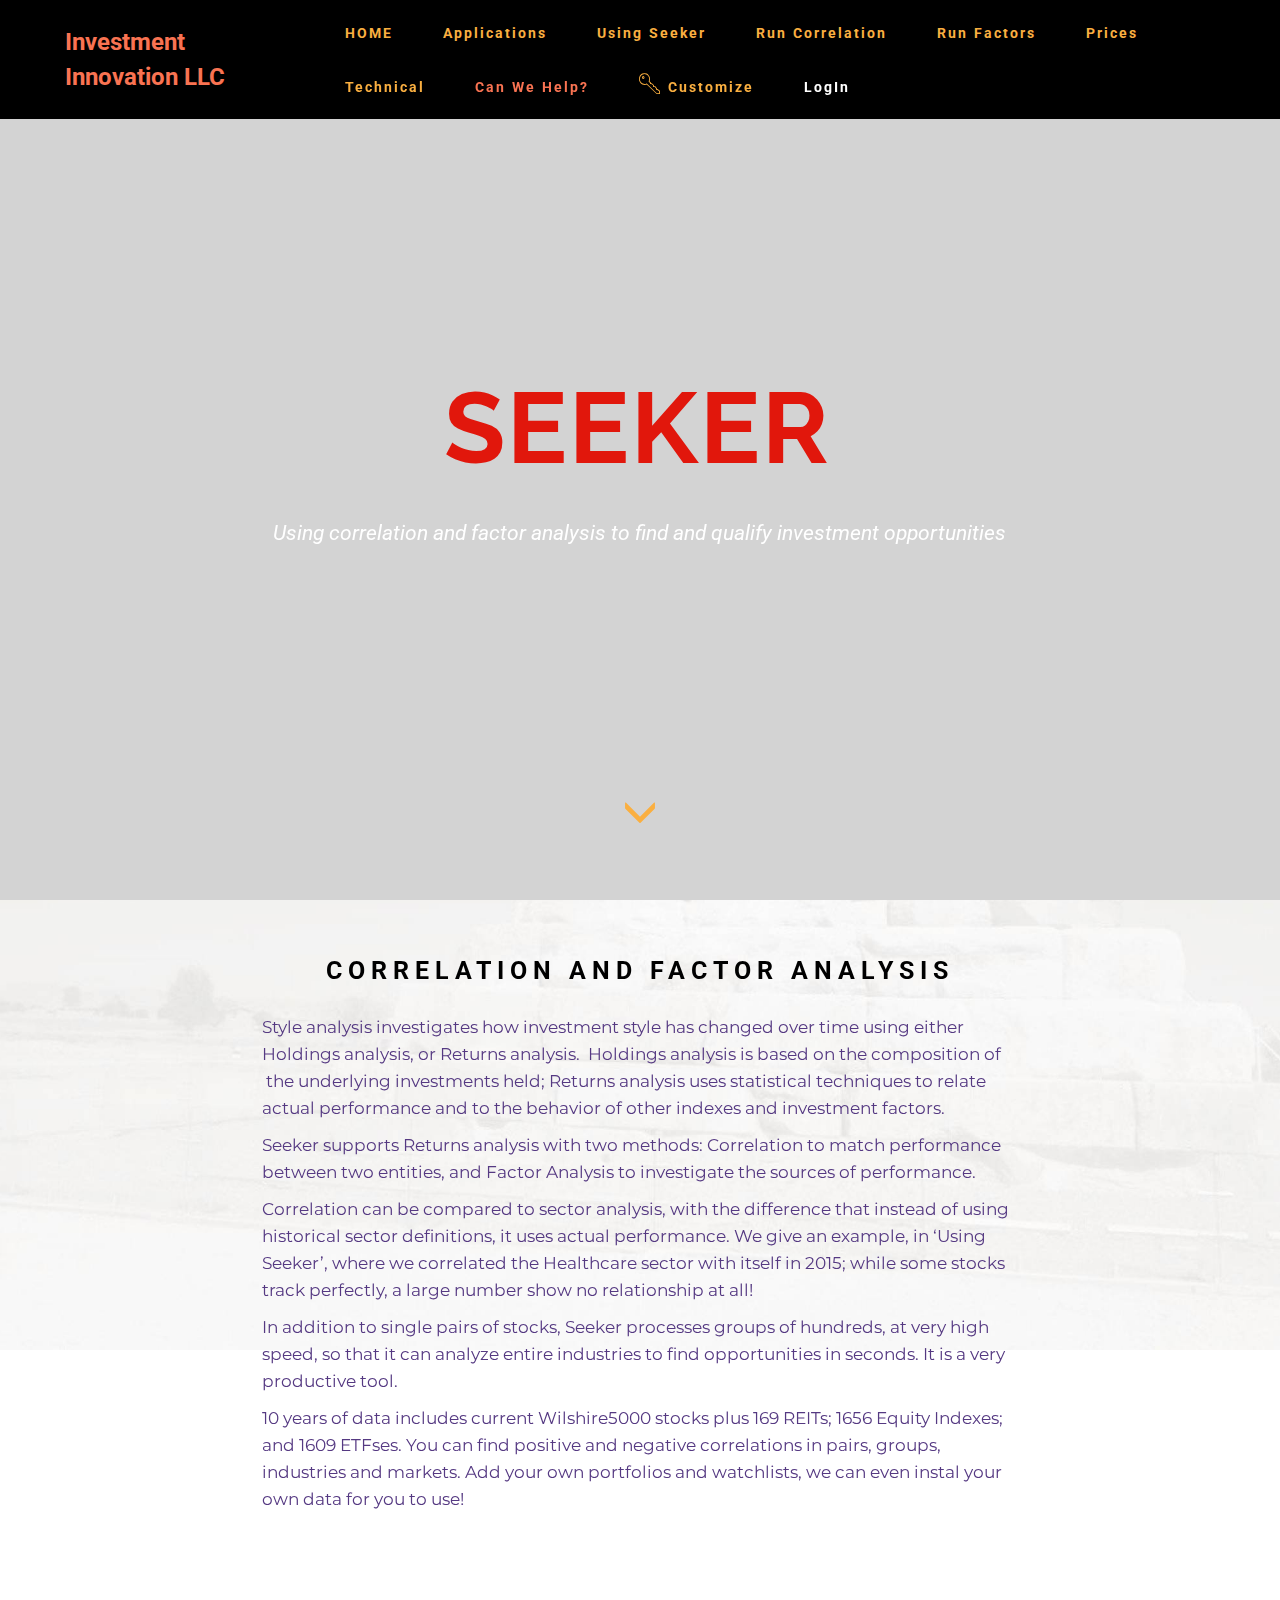
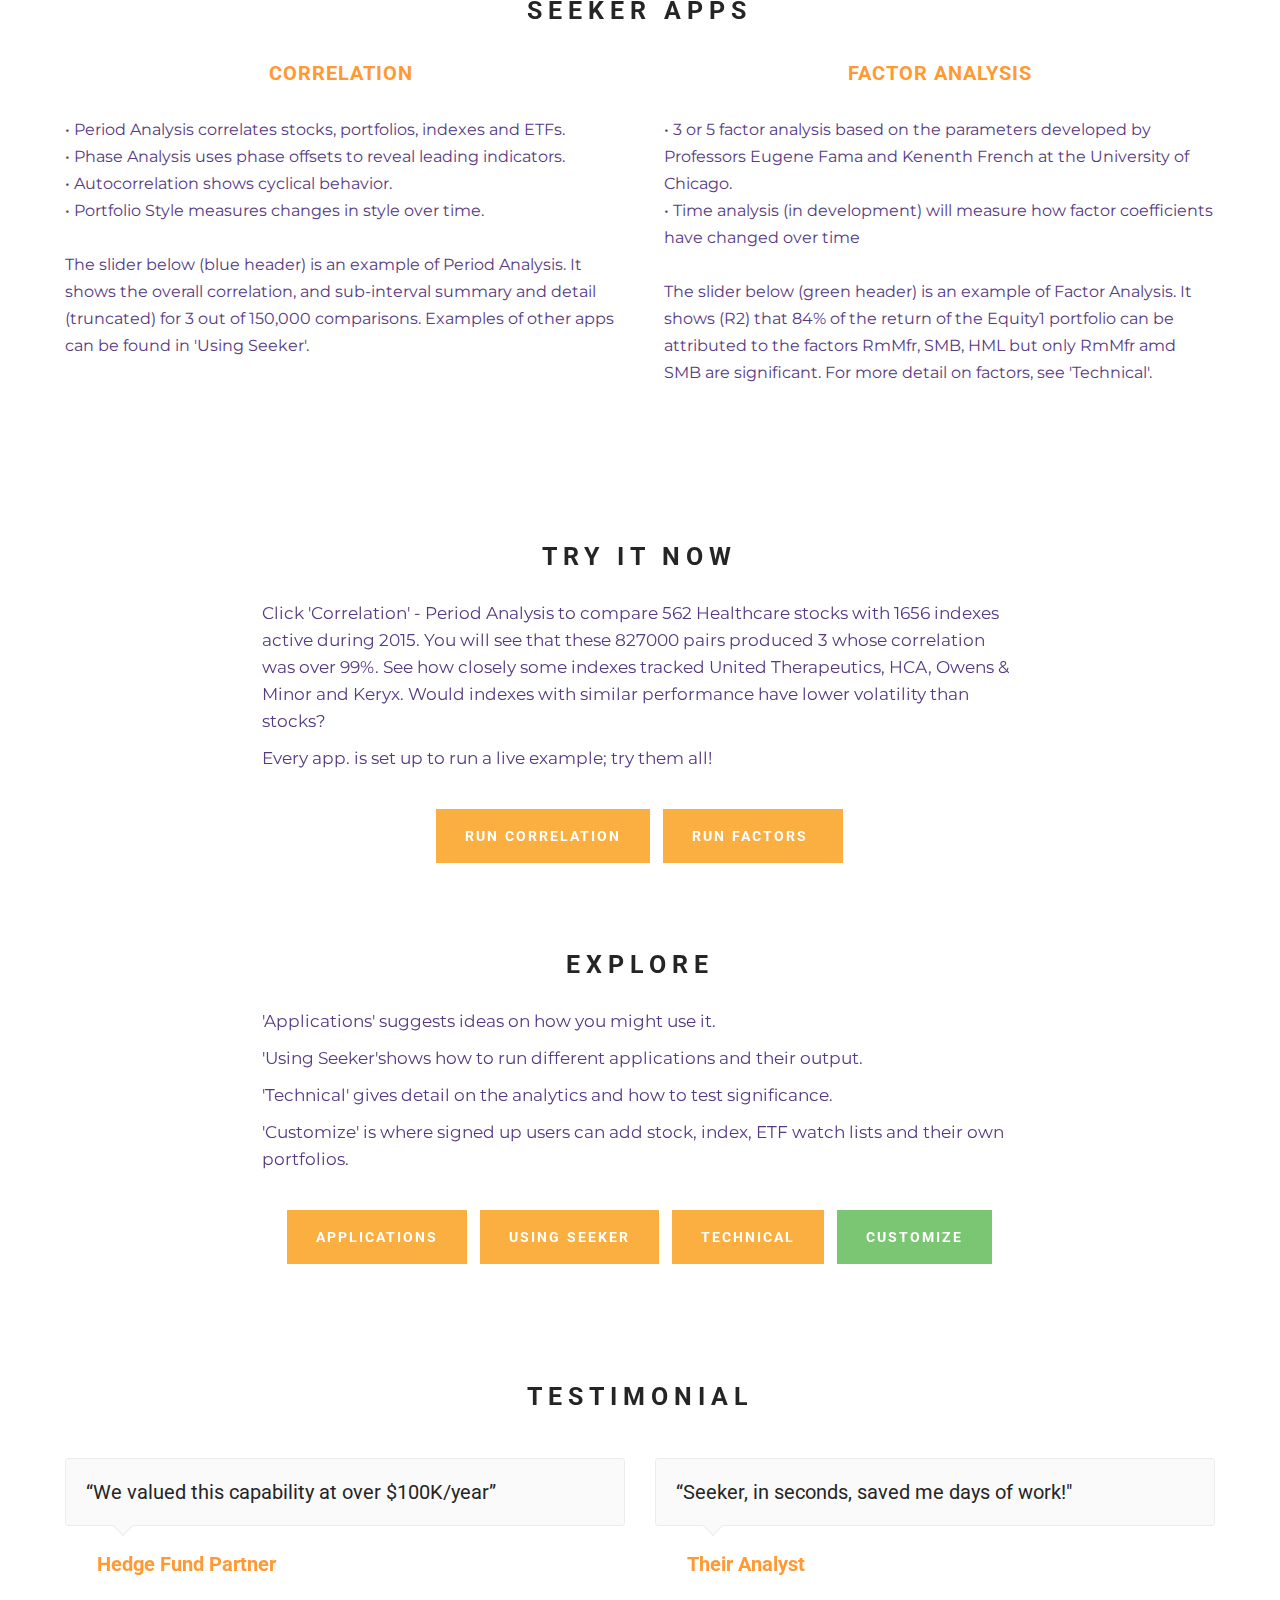
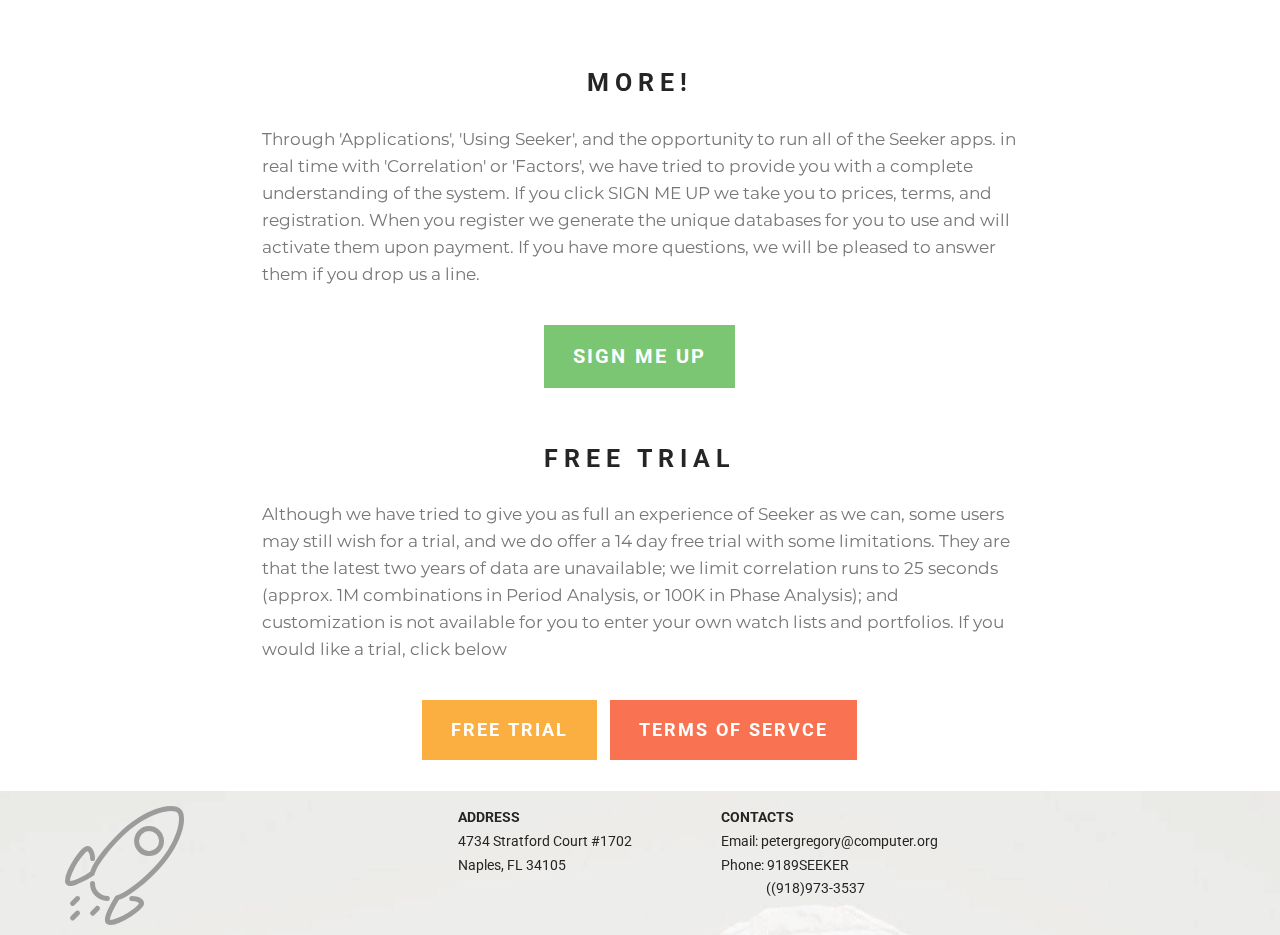
==== commit 1149d0f9: "create github pages" ====
--- a/default.html
+++ b/default.html
@@ -34,7 +34,7 @@
                 <div class="mbr-navbar__column mbr-navbar__menu">
                     <nav class="mbr-navbar__menu-box mbr-navbar__menu-box--inline-right">
                         <div class="mbr-navbar__column">
-                            <ul class="mbr-navbar__items mbr-navbar__items--right float-left mbr-buttons mbr-buttons--freeze mbr-buttons--right btn-decorator mbr-buttons--active mbr-buttons--only-links"><li class="mbr-navbar__item"><a class="mbr-buttons__link btn text-warning" href="default.html">HOME</a></li>   <li class="mbr-navbar__item"><a class="mbr-buttons__link btn text-warning" href="whatitcando.html">Applications</a></li> <li class="mbr-navbar__item"><a class="mbr-buttons__link btn text-warning" href="usingseeker.html">Using Seeker</a></li>   <li class="mbr-navbar__item"><a class="mbr-buttons__link btn text-warning" href="https://iilseeker.com/Seeker.aspx">Correlation</a></li> <li class="mbr-navbar__item"><a class="mbr-buttons__link btn text-warning" href="https://iilseeker.com/Finder.aspx">Factors</a></li> <li class="mbr-navbar__item"><a class="mbr-buttons__link btn text-warning" href="prices.html">Prices</a></li> <li class="mbr-navbar__item"><a class="mbr-buttons__link btn text-warning" href="technical.html">Technical</a></li> <li class="mbr-navbar__item"><a class="mbr-buttons__link btn text-danger" href="support.html" target="_blank">Can We Help?</a></li>   <li class="mbr-navbar__item"><a class="mbr-buttons__link btn text-warning" href="https://iilseeker.com/Customize.aspx"><span class="mbri-key mbr-iconfont mbr-iconfont-btn"></span>Customize</a></li> <li class="mbr-navbar__item"><a class="mbr-buttons__link btn text-white" href="http://iilseeker.com/Login.aspx">LogIn</a></li>    </ul>                            
+                            <ul class="mbr-navbar__items mbr-navbar__items--right float-left mbr-buttons mbr-buttons--freeze mbr-buttons--right btn-decorator mbr-buttons--active mbr-buttons--only-links"><li class="mbr-navbar__item"><a class="mbr-buttons__link btn text-warning" href="default.html">HOME</a></li>   <li class="mbr-navbar__item"><a class="mbr-buttons__link btn text-warning" href="whatitcando.html">Applications</a></li> <li class="mbr-navbar__item"><a class="mbr-buttons__link btn text-warning" href="usingseeker.html">Using Seeker</a></li>   <li class="mbr-navbar__item"><a class="mbr-buttons__link btn text-warning" href="https://iilseeker.com/Seeker.aspx">Run Correlation</a></li> <li class="mbr-navbar__item"><a class="mbr-buttons__link btn text-warning" href="https://iilseeker.com/Finder.aspx">Run Factors</a></li> <li class="mbr-navbar__item"><a class="mbr-buttons__link btn text-warning" href="prices.html">Prices</a></li> <li class="mbr-navbar__item"><a class="mbr-buttons__link btn text-warning" href="technical.html">Technical</a></li> <li class="mbr-navbar__item"><a class="mbr-buttons__link btn text-danger" href="support.html" target="_blank">Can We Help?</a></li>   <li class="mbr-navbar__item"><a class="mbr-buttons__link btn text-warning" href="https://iilseeker.com/Customize.aspx"><span class="mbri-key mbr-iconfont mbr-iconfont-btn"></span>Customize</a></li> <li class="mbr-navbar__item"><a class="mbr-buttons__link btn text-white" href="http://iilseeker.com/Login.aspx">LogIn</a></li>    </ul>                            
                             
                         </div>
                     </nav>
@@ -44,7 +44,7 @@
     </div>
 </section>
 
-<section class="engine"><a rel="external" href="https://mobirise.com">Web Page Creator</a></section><section class="mbr-box mbr-section mbr-section--relative mbr-section--fixed-size mbr-section--full-height mbr-section--bg-adapted" id="header4-15" data-bg-video="http://www.youtube.com/watch?v=uNCr7NdOJgw">
+<section class="engine"><a rel="external" href="https://mobirise.com">Mobirise</a></section><section class="mbr-box mbr-section mbr-section--relative mbr-section--fixed-size mbr-section--full-height mbr-section--bg-adapted" id="header4-15" data-bg-video="http://www.youtube.com/watch?v=uNCr7NdOJgw">
     <div class="mbr-box__magnet mbr-box__magnet--sm-padding mbr-box__magnet--center-center mbr-after-navbar">
         <div class="mbr-overlay" style="opacity: 0.2; background-color: rgb(34, 34, 34);"></div>
         <div class="mbr-box__container mbr-section__container container">
@@ -177,7 +177,7 @@
     <div class="mbr-section__container container mbr-section__container--last" style="padding-bottom: 93px;">
         <div class="row">
             <div class="col-sm-8 col-sm-offset-2">
-                <div class="mbr-buttons mbr-buttons--center"><a class="mbr-buttons__btn btn btn-lg btn-warning" href="whatcanitdo.html">APPLICATIONS<br></a> <a class="mbr-buttons__btn btn btn-lg btn-warning" href="usingseeker.html">USING SEEKER</a>  <a class="mbr-buttons__btn btn btn-lg btn-warning" href="technical.html">TECHNICAL</a> <a class="mbr-buttons__btn btn btn-lg btn-success" href="customize.html">CUSTOMIZE</a> </div>
+                <div class="mbr-buttons mbr-buttons--center"><a class="mbr-buttons__btn btn btn-lg btn-warning" href="whatcanitdo.html">APPLICATIONS<br></a> <a class="mbr-buttons__btn btn btn-lg btn-warning" href="usingseeker.html">USING SEEKER</a>  <a class="mbr-buttons__btn btn btn-lg btn-warning" href="technical.html">TECHNICAL</a> <a class="mbr-buttons__btn btn btn-lg btn-success" href="https://iilseeker.com/Customize.aspx">CUSTOMIZE</a> </div>
             </div>
         </div>
     </div>
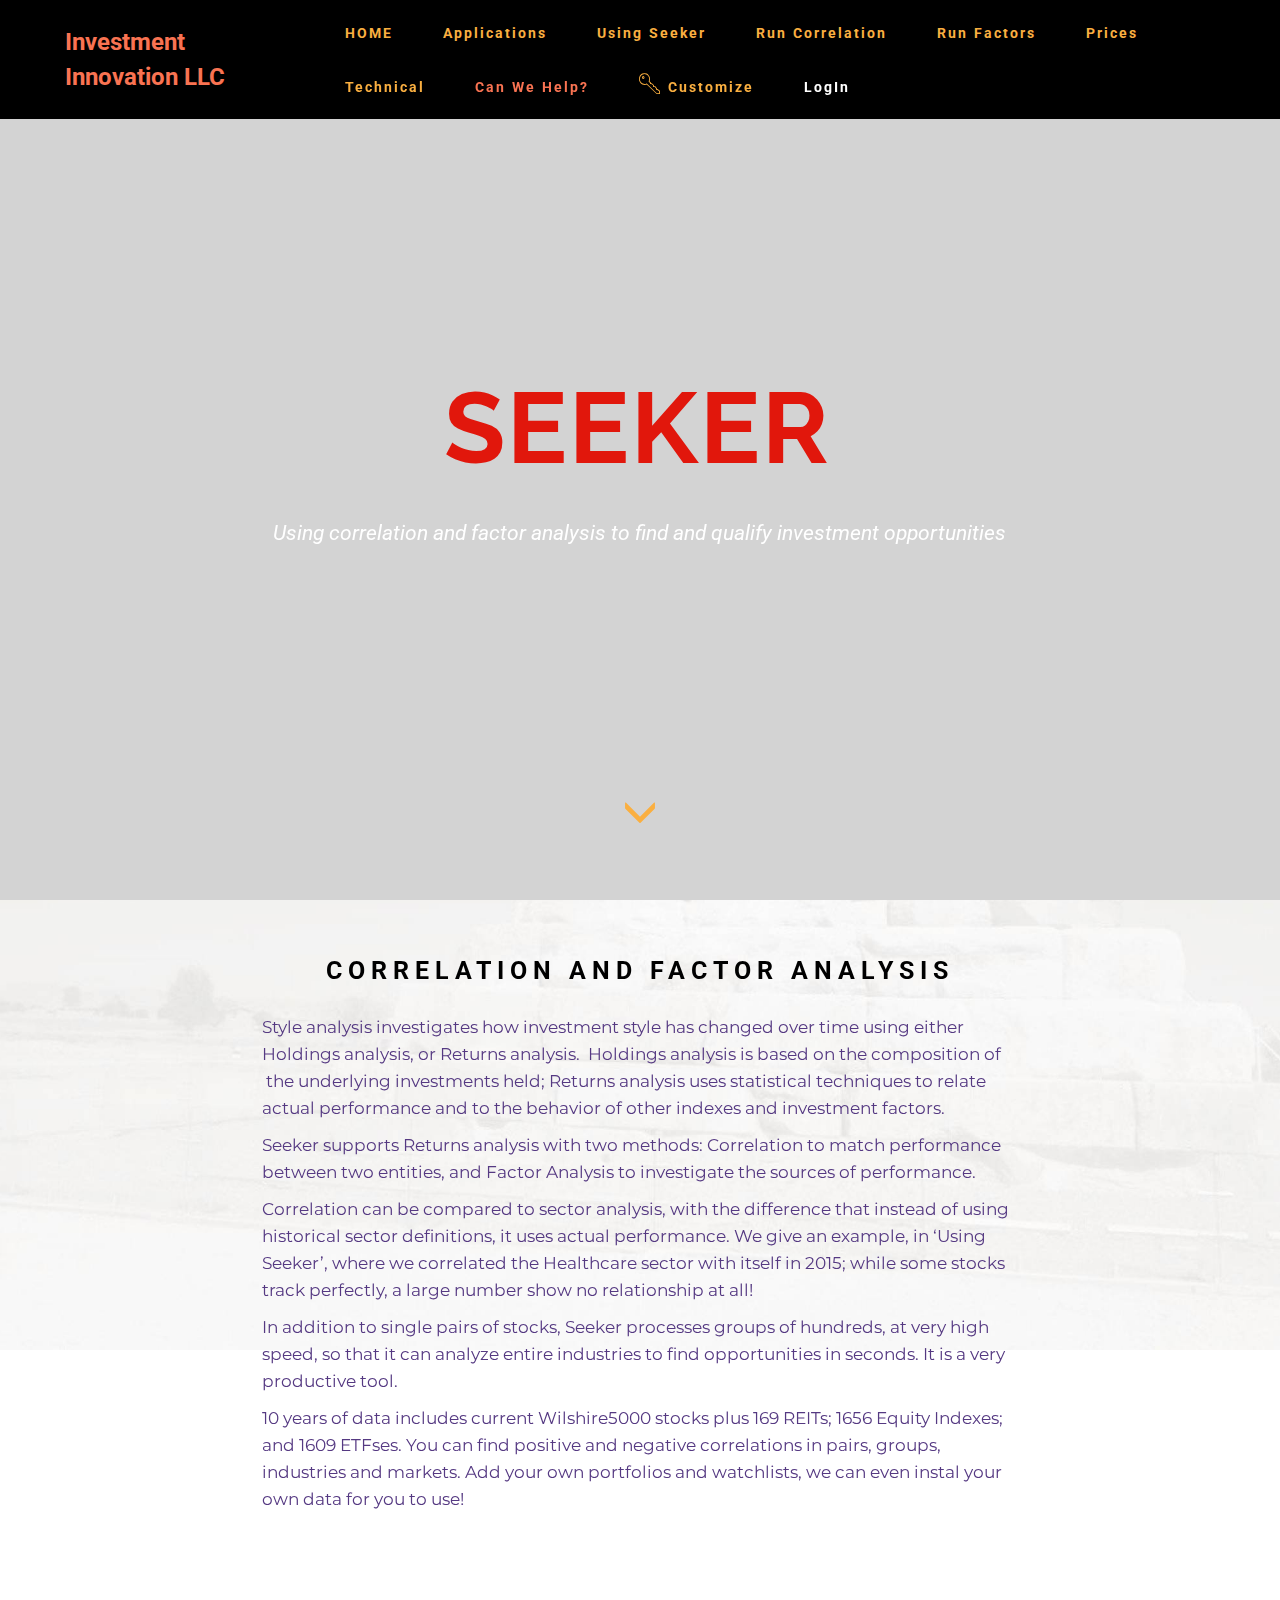
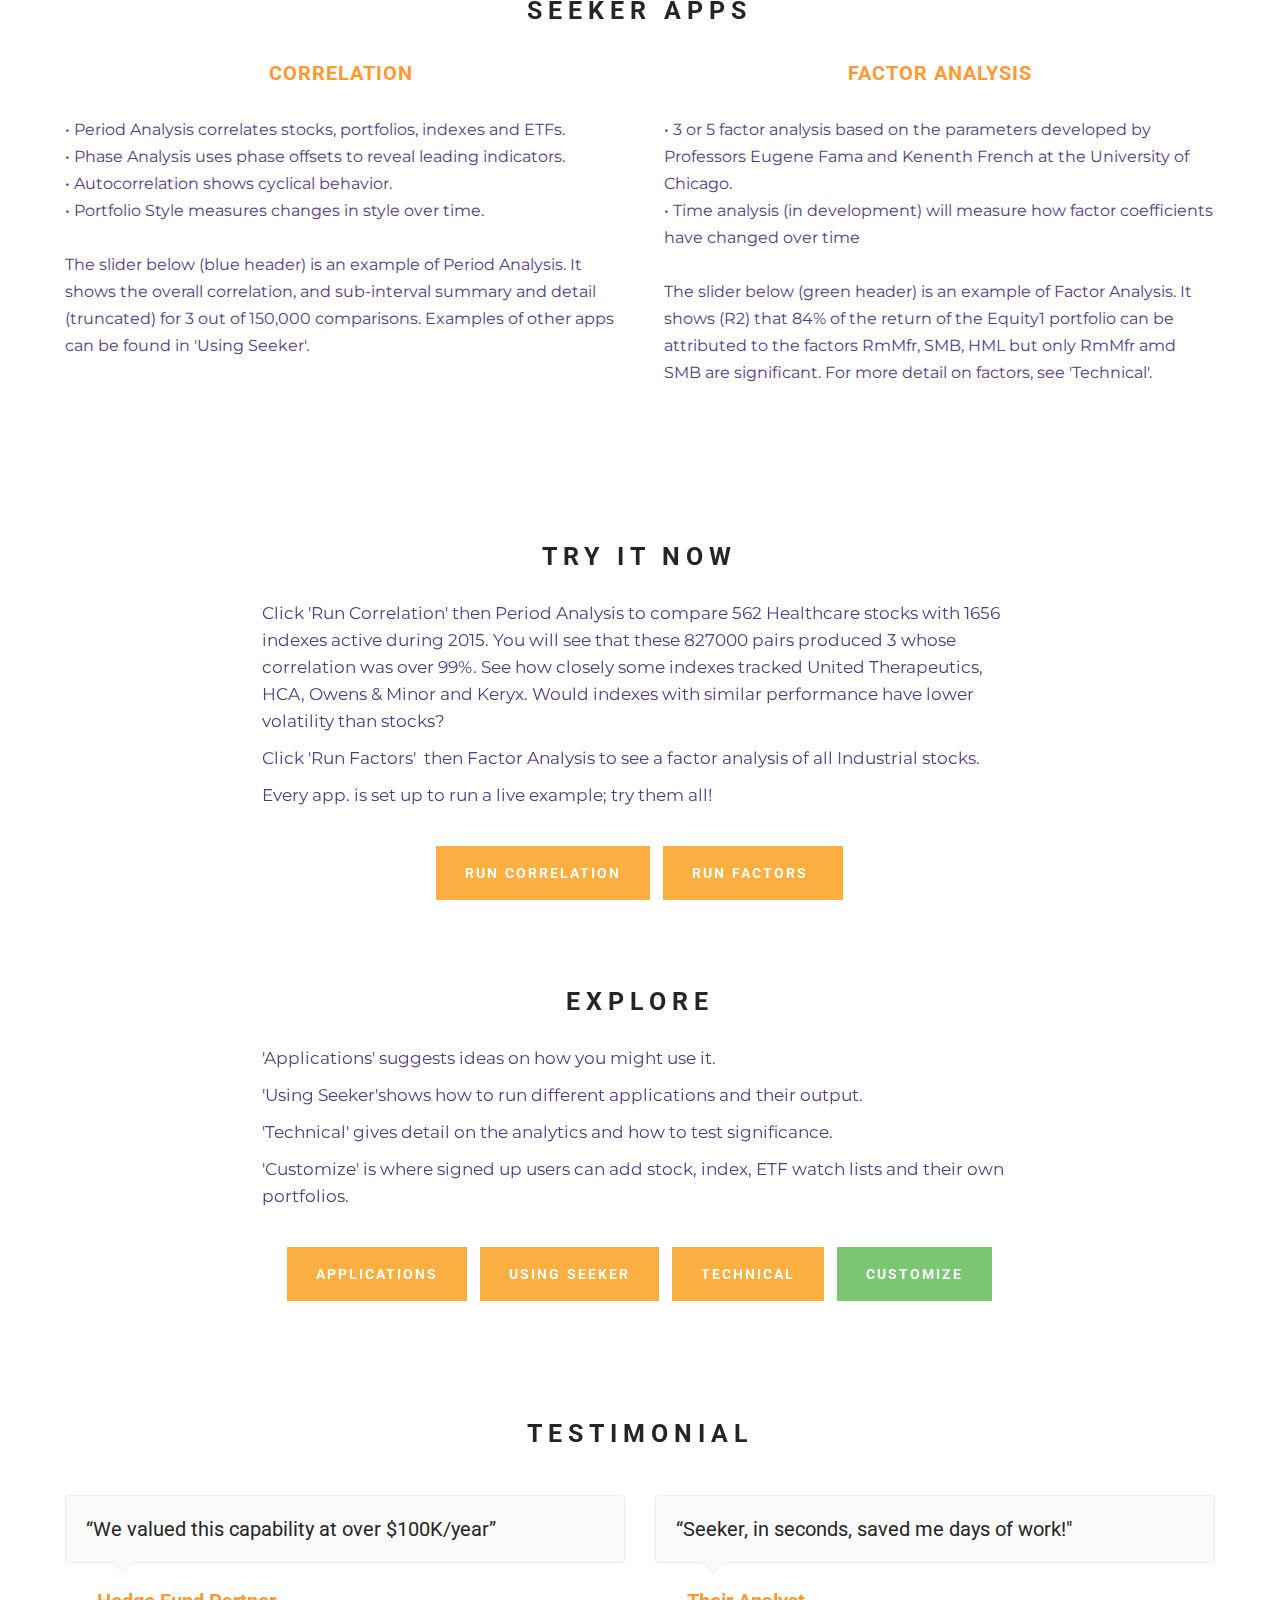
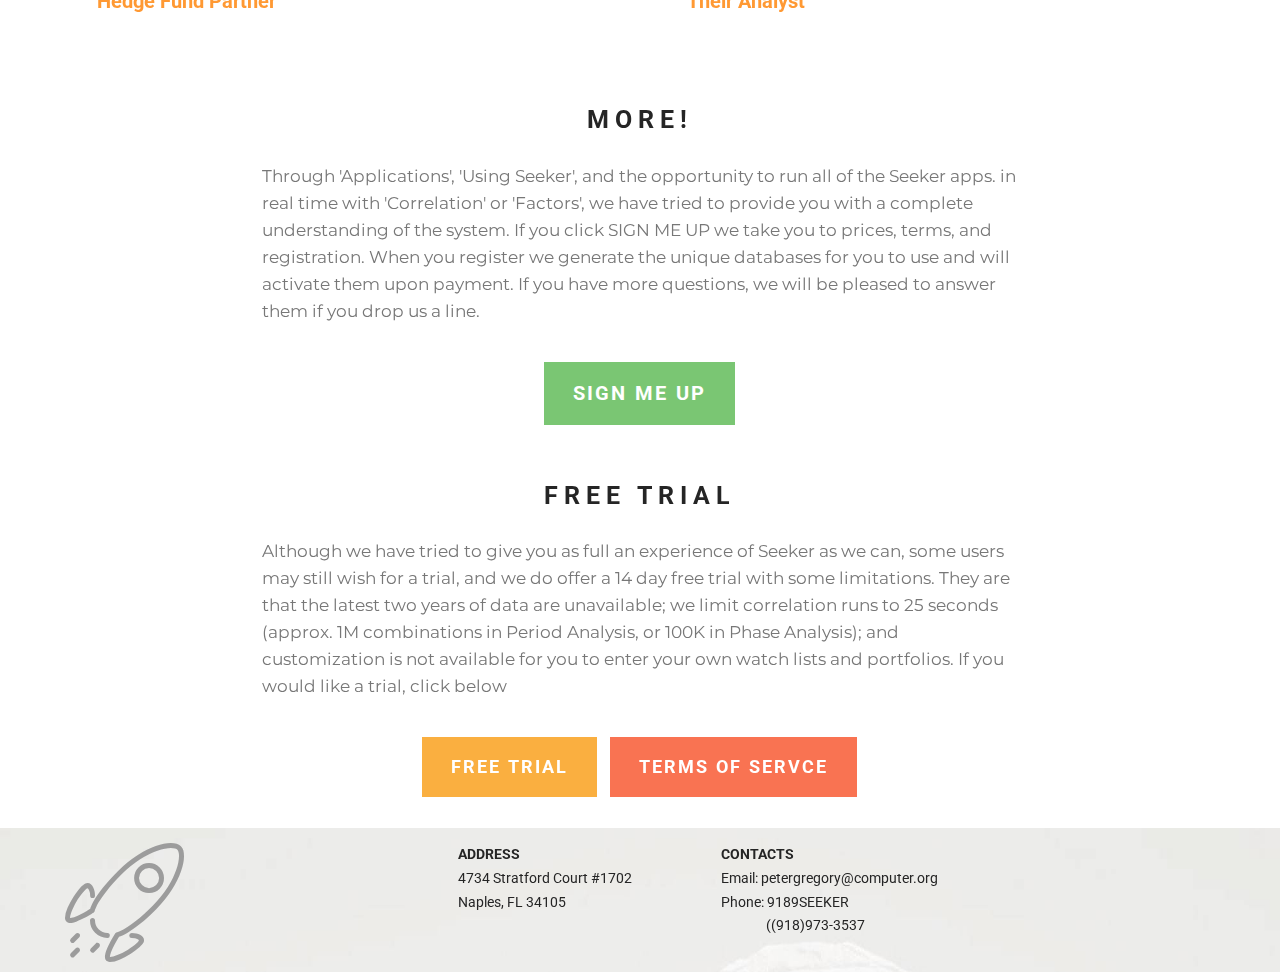
==== commit 68959a48: "create github pages" ====
--- a/default.html
+++ b/default.html
@@ -147,7 +147,7 @@
     </div>
     <div class="mbr-section__container container mbr-section__container--middle">
         <div class="row">
-            <div class="mbr-article mbr-article--wysiwyg col-sm-8 col-sm-offset-2"><p>Click 'Correlation' - Period Analysis to compare 562 Healthcare stocks with 1656 indexes active during 2015. You will see that these 827000 pairs produced 3 whose correlation was over 99%. See how closely some indexes tracked United Therapeutics, HCA, Owens &amp; Minor and Keryx. Would indexes with similar performance have lower volatility than stocks?</p><p>Every app. is set up to run a live example; try them all!</p></div>
+            <div class="mbr-article mbr-article--wysiwyg col-sm-8 col-sm-offset-2"><p>Click 'Run Correlation' then Period Analysis to compare 562 Healthcare stocks with 1656 indexes active during 2015. You will see that these 827000 pairs produced 3 whose correlation was over 99%. See how closely some indexes tracked United Therapeutics, HCA, Owens &amp; Minor and Keryx. Would indexes with similar performance have lower volatility than stocks?</p><p>Click 'Run Factors' &nbsp;then Factor Analysis to see a factor analysis of all Industrial stocks.</p><p>Every app. is set up to run a live example; try them all!</p></div>
         </div>
     </div>
     <div class="mbr-section__container container mbr-section__container--last" style="padding-bottom: 31px;">
@@ -177,7 +177,7 @@
     <div class="mbr-section__container container mbr-section__container--last" style="padding-bottom: 93px;">
         <div class="row">
             <div class="col-sm-8 col-sm-offset-2">
-                <div class="mbr-buttons mbr-buttons--center"><a class="mbr-buttons__btn btn btn-lg btn-warning" href="whatcanitdo.html">APPLICATIONS<br></a> <a class="mbr-buttons__btn btn btn-lg btn-warning" href="usingseeker.html">USING SEEKER</a>  <a class="mbr-buttons__btn btn btn-lg btn-warning" href="technical.html">TECHNICAL</a> <a class="mbr-buttons__btn btn btn-lg btn-success" href="https://iilseeker.com/Customize.aspx">CUSTOMIZE</a> </div>
+                <div class="mbr-buttons mbr-buttons--center"><a class="mbr-buttons__btn btn btn-lg btn-warning" href="whatitcando.html">APPLICATIONS<br></a> <a class="mbr-buttons__btn btn btn-lg btn-warning" href="usingseeker.html">USING SEEKER</a>  <a class="mbr-buttons__btn btn btn-lg btn-warning" href="technical.html">TECHNICAL</a> <a class="mbr-buttons__btn btn btn-lg btn-success" href="https://iilseeker.com/Customize.aspx">CUSTOMIZE</a> </div>
             </div>
         </div>
     </div>
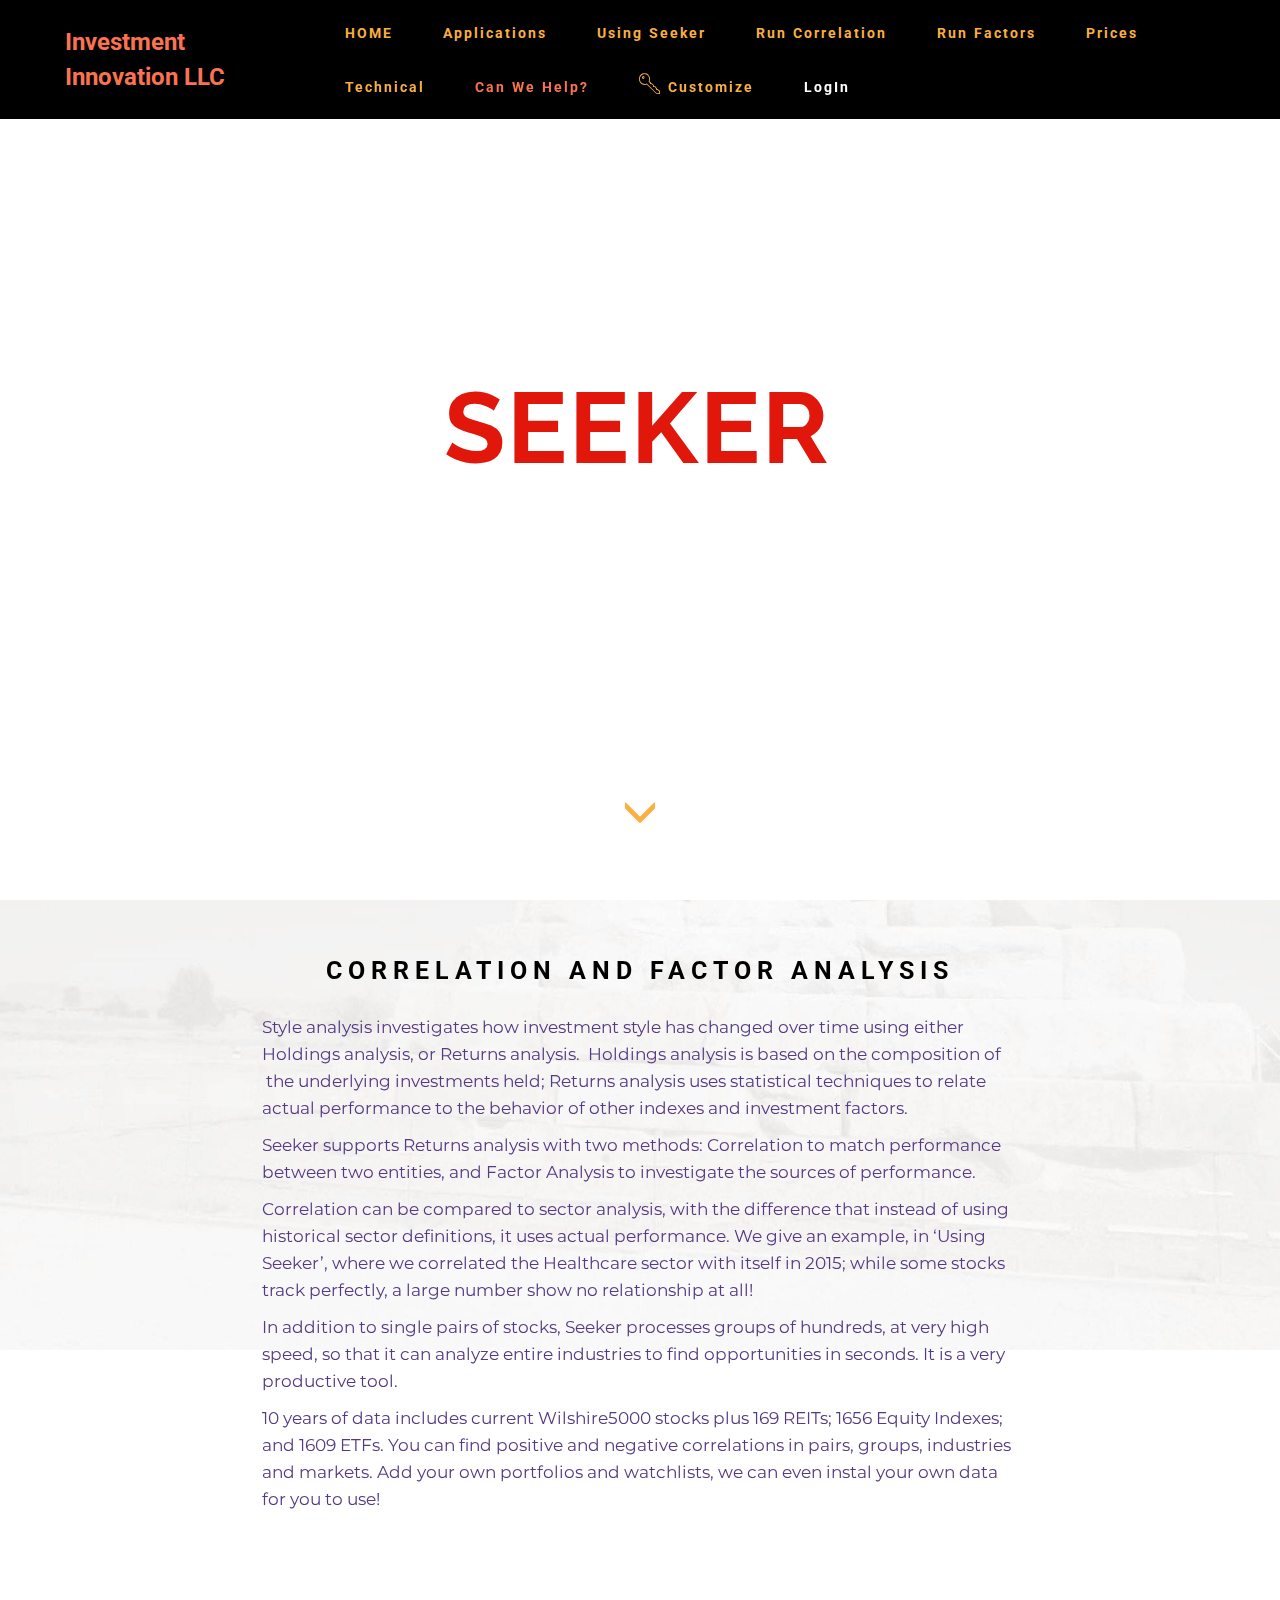
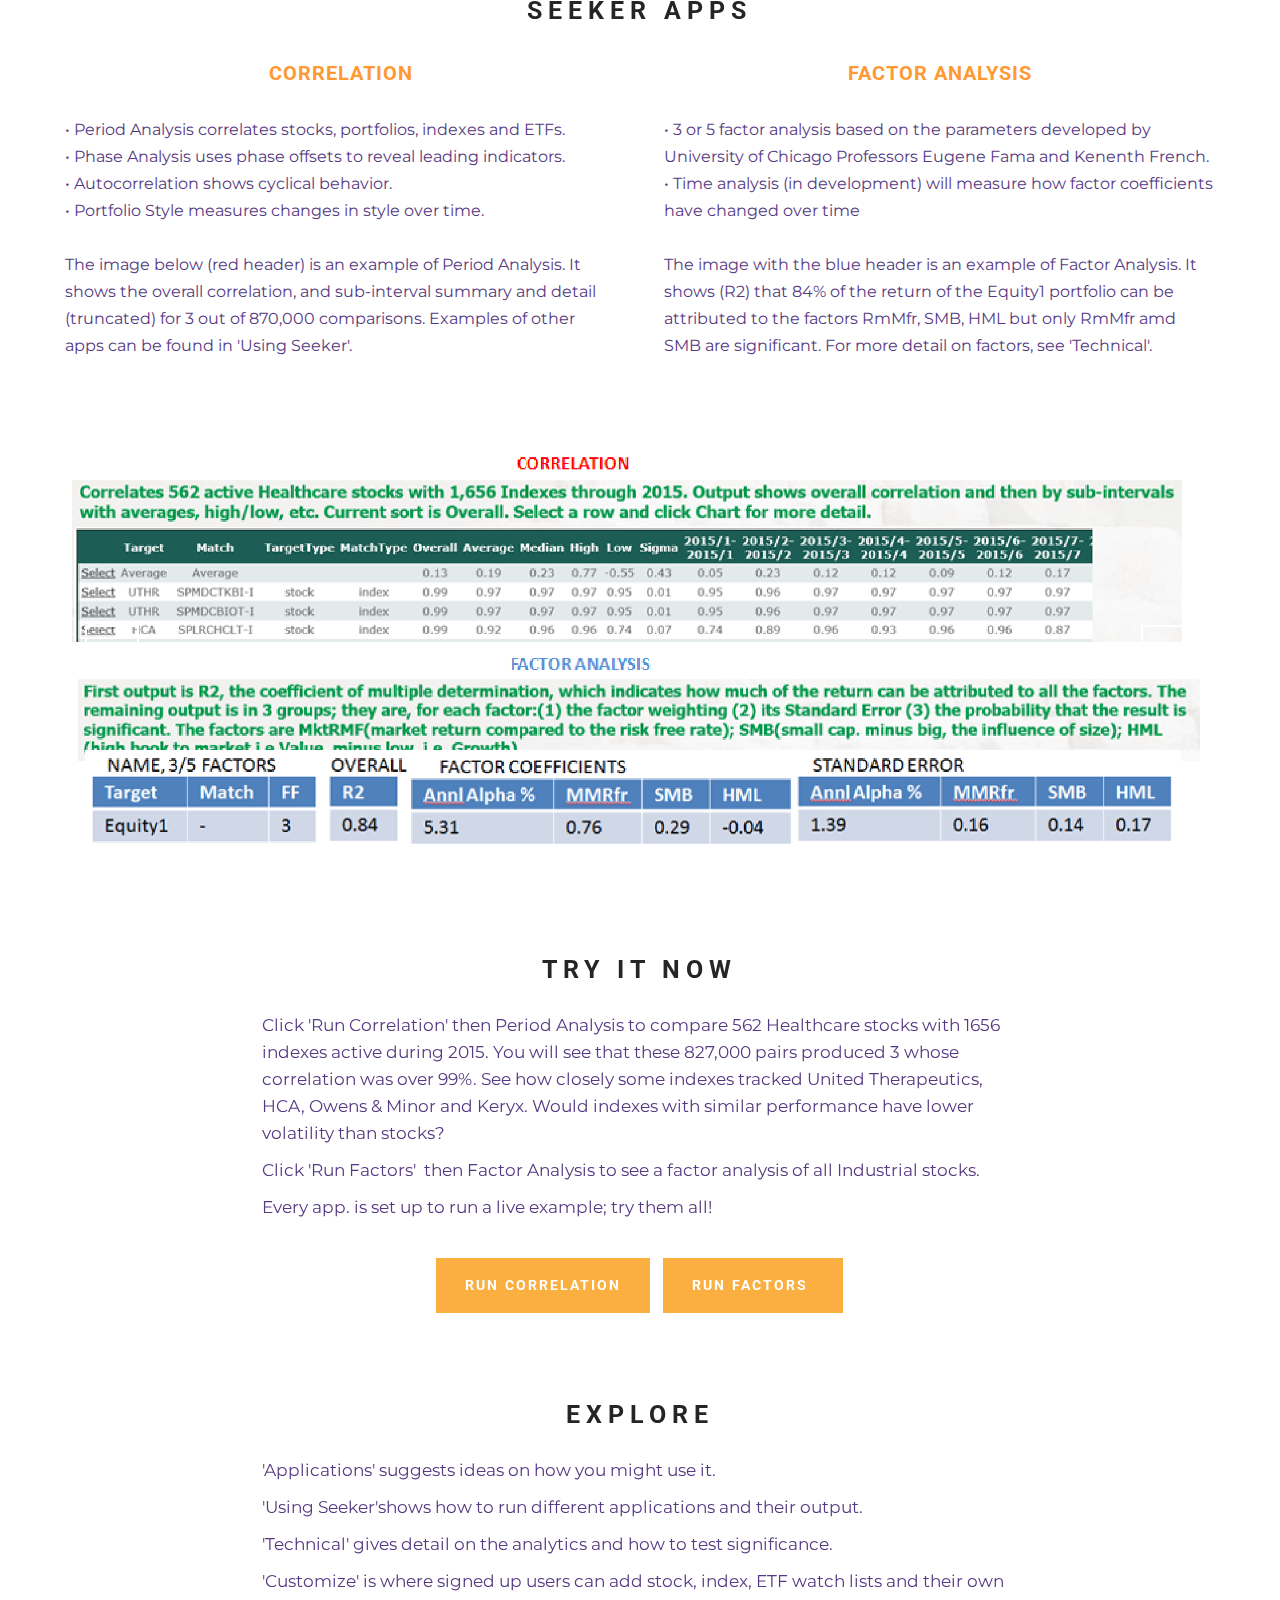
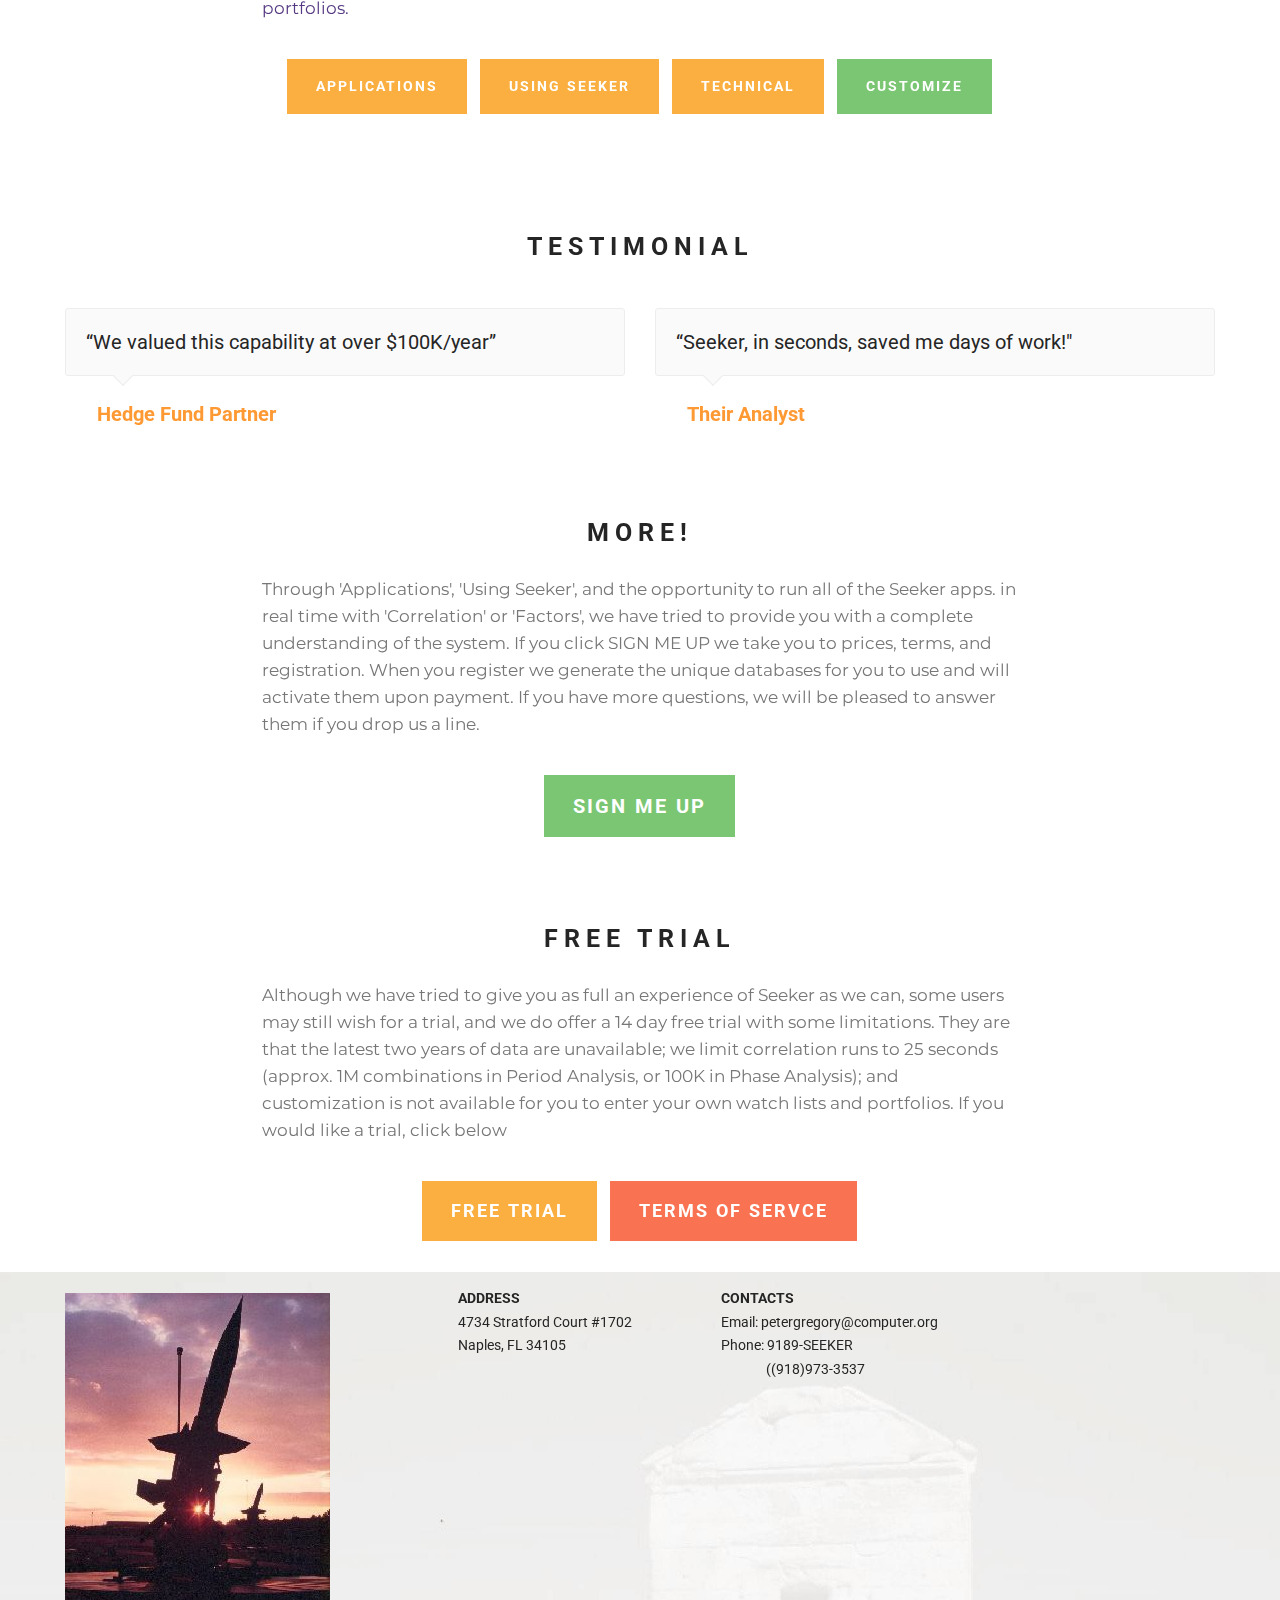
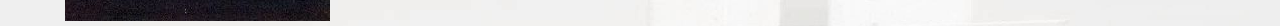
==== commit ed6e2a04: "create github pages" ====
--- a/default.html
+++ b/default.html
@@ -14,6 +14,7 @@
   <link rel="stylesheet" href="assets/bootstrap/css/bootstrap.min.css">
   <link rel="stylesheet" href="assets/animate.css/animate.min.css">
   <link rel="stylesheet" href="assets/mobirise/css/style.css">
+  <link rel="stylesheet" href="assets/mobirise-slider/style.css">
   <link rel="stylesheet" href="assets/mobirise/css/mbr-additional.css" type="text/css">
   
   
@@ -34,7 +35,7 @@
                 <div class="mbr-navbar__column mbr-navbar__menu">
                     <nav class="mbr-navbar__menu-box mbr-navbar__menu-box--inline-right">
                         <div class="mbr-navbar__column">
-                            <ul class="mbr-navbar__items mbr-navbar__items--right float-left mbr-buttons mbr-buttons--freeze mbr-buttons--right btn-decorator mbr-buttons--active mbr-buttons--only-links"><li class="mbr-navbar__item"><a class="mbr-buttons__link btn text-warning" href="default.html">HOME</a></li>   <li class="mbr-navbar__item"><a class="mbr-buttons__link btn text-warning" href="whatitcando.html">Applications</a></li> <li class="mbr-navbar__item"><a class="mbr-buttons__link btn text-warning" href="usingseeker.html">Using Seeker</a></li>   <li class="mbr-navbar__item"><a class="mbr-buttons__link btn text-warning" href="https://iilseeker.com/Seeker.aspx">Run Correlation</a></li> <li class="mbr-navbar__item"><a class="mbr-buttons__link btn text-warning" href="https://iilseeker.com/Finder.aspx">Run Factors</a></li> <li class="mbr-navbar__item"><a class="mbr-buttons__link btn text-warning" href="prices.html">Prices</a></li> <li class="mbr-navbar__item"><a class="mbr-buttons__link btn text-warning" href="technical.html">Technical</a></li> <li class="mbr-navbar__item"><a class="mbr-buttons__link btn text-danger" href="support.html" target="_blank">Can We Help?</a></li>   <li class="mbr-navbar__item"><a class="mbr-buttons__link btn text-warning" href="https://iilseeker.com/Customize.aspx"><span class="mbri-key mbr-iconfont mbr-iconfont-btn"></span>Customize</a></li> <li class="mbr-navbar__item"><a class="mbr-buttons__link btn text-white" href="http://iilseeker.com/Login.aspx">LogIn</a></li>    </ul>                            
+                            <ul class="mbr-navbar__items mbr-navbar__items--right float-left mbr-buttons mbr-buttons--freeze mbr-buttons--right btn-decorator mbr-buttons--active mbr-buttons--only-links"><li class="mbr-navbar__item"><a class="mbr-buttons__link btn text-warning" href="default.html">HOME</a></li>   <li class="mbr-navbar__item"><a class="mbr-buttons__link btn text-warning" href="whatitcando.html" target="_blank">Applications</a></li> <li class="mbr-navbar__item"><a class="mbr-buttons__link btn text-warning" href="usingseeker.html" target="_blank">Using Seeker</a></li>   <li class="mbr-navbar__item"><a class="mbr-buttons__link btn text-warning" href="https://iilseeker.com/Seeker.aspx" target="_blank">Run Correlation</a></li> <li class="mbr-navbar__item"><a class="mbr-buttons__link btn text-warning" href="https://iilseeker.com/Finder.aspx" target="_blank">Run Factors</a></li> <li class="mbr-navbar__item"><a class="mbr-buttons__link btn text-warning" href="prices.html" target="_blank">Prices</a></li> <li class="mbr-navbar__item"><a class="mbr-buttons__link btn text-warning" href="technical.html" target="_blank">Technical</a></li> <li class="mbr-navbar__item"><a class="mbr-buttons__link btn text-danger" href="http://iilseeker.com/SupportMail.aspx" target="_blank">Can We Help?</a></li>   <li class="mbr-navbar__item"><a class="mbr-buttons__link btn text-warning" href="https://iilseeker.com/Customize.aspx" target="_blank"><span class="mbri-key mbr-iconfont mbr-iconfont-btn"></span>Customize</a></li> <li class="mbr-navbar__item"><a class="mbr-buttons__link btn text-white" href="http://iilseeker.com/Login.aspx" target="_blank">LogIn</a></li>    </ul>                            
                             
                         </div>
                     </nav>
@@ -44,9 +45,9 @@
     </div>
 </section>
 
-<section class="engine"><a rel="external" href="https://mobirise.com">Mobirise</a></section><section class="mbr-box mbr-section mbr-section--relative mbr-section--fixed-size mbr-section--full-height mbr-section--bg-adapted" id="header4-15" data-bg-video="http://www.youtube.com/watch?v=uNCr7NdOJgw">
+<section class="engine"><a rel="external" href="https://mobirise.com">Website Creator</a></section><section class="mbr-box mbr-section mbr-section--relative mbr-section--fixed-size mbr-section--full-height mbr-section--bg-adapted" id="header4-15" data-bg-video="http://www.youtube.com/watch?v=uNCr7NdOJgw">
     <div class="mbr-box__magnet mbr-box__magnet--sm-padding mbr-box__magnet--center-center mbr-after-navbar">
-        <div class="mbr-overlay" style="opacity: 0.2; background-color: rgb(34, 34, 34);"></div>
+        
         <div class="mbr-box__container mbr-section__container container">
             <div class="mbr-box mbr-box--stretched"><div class="mbr-box__magnet mbr-box__magnet--center-center">
                 <div class="row"><div class=" col-sm-8 col-sm-offset-2">
@@ -78,7 +79,7 @@
     </div>
     <div class="mbr-section__container container mbr-section__container--last" style="padding-bottom: 62px;">
         <div class="row">
-            <div class="mbr-article mbr-article--wysiwyg col-sm-8 col-sm-offset-2"><p>Style analysis investigates how investment style has changed over time using either Holdings analysis, or Returns analysis. &nbsp;Holdings analysis is based on the composition of &nbsp;the underlying investments held; Returns analysis uses statistical techniques to relate actual performance and to the behavior of other indexes and investment factors. </p><p>Seeker supports Returns analysis with two methods: Correlation to match performance between two entities, and Factor Analysis to investigate the sources of performance.&nbsp;</p><p>Correlation can be compared to sector analysis, with the difference that instead of using historical sector definitions, it uses actual performance. We give an example, in ‘Using Seeker’, where we correlated the Healthcare sector with itself in 2015; while some stocks track perfectly, a large number show no relationship at all! &nbsp;</p><p><span style="font-size: 17px;">In addition to single pairs of stocks, Seeker processes groups of hundreds, at very high speed, so that it can analyze entire industries to find opportunities in seconds. It is a very productive tool.</span></p><p>10 years of data includes current Wilshire5000 stocks plus 169 REITs; 1656 Equity Indexes; and 1609 ETFses. You can find positive and negative correlations in pairs, groups, industries and markets. Add your own portfolios and watchlists, we can even instal your own data for you to use!&nbsp;</p></div>
+            <div class="mbr-article mbr-article--wysiwyg col-sm-8 col-sm-offset-2"><p>Style analysis investigates how investment style has changed over time using either Holdings analysis, or Returns analysis. &nbsp;Holdings analysis is based on the composition of &nbsp;the underlying investments held; Returns analysis uses statistical techniques to relate actual performance to the behavior of other indexes and investment factors. </p><p>Seeker supports Returns analysis with two methods: Correlation to match performance between two entities, and Factor Analysis to investigate the sources of performance.&nbsp;</p><p>Correlation can be compared to sector analysis, with the difference that instead of using historical sector definitions, it uses actual performance. We give an example, in ‘Using Seeker’, where we correlated the Healthcare sector with itself in 2015; while some stocks track perfectly, a large number show no relationship at all! &nbsp;</p><p><span style="font-size: 17px;">In addition to single pairs of stocks, Seeker processes groups of hundreds, at very high speed, so that it can analyze entire industries to find opportunities in seconds. It is a very productive tool.</span></p><p>10 years of data includes current Wilshire5000 stocks plus 169 REITs; 1656 Equity Indexes; and 1609 ETFs. You can find positive and negative correlations in pairs, groups, industries and markets. Add your own portfolios and watchlists, we can even instal your own data for you to use!&nbsp;</p></div>
         </div>
     </div>
     
@@ -105,7 +106,7 @@
                 </div>
                 <div class="mbr-section__container mbr-section__container--last" style="padding-bottom: 0px;">
                     <div class="mbr-article mbr-article--wysiwyg">
-                        <p>• Period Analysis correlates stocks, portfolios, indexes and ETFs.<br>• Phase Analysis uses phase offsets to reveal leading indicators.<br>• Autocorrelation shows cyclical behavior.<br>• Portfolio Style measures changes in style over time.<br><br>The slider below (blue header) is an example of Period Analysis. It shows the overall correlation, and sub-interval summary and detail (truncated) for 3 out of 150,000 comparisons. Examples of other apps can be found in 'Using Seeker'.<br><br><br><br> </p>
+                        <p>• Period Analysis correlates stocks, portfolios, indexes and ETFs.<br>• Phase Analysis uses phase offsets to reveal leading indicators.<br>• Autocorrelation shows cyclical behavior.<br>• Portfolio Style measures changes in style over time.<br><br>The image below (red header) is an example of Period Analysis. It shows the overall correlation, and sub-interval summary and detail (truncated) for 3 out of 870,000 comparisons. Examples of other apps can be found in 'Using Seeker'.<br><br><br><br> </p>
                     </div>
                 </div>
                 
@@ -119,25 +120,63 @@
                 </div>
                 <div class="mbr-section__container mbr-section__container--last" style="padding-bottom: 0px;">
                     <div class="mbr-article mbr-article--wysiwyg">
-                        <p>• 3 or 5 factor analysis based on the parameters developed by Professors Eugene Fama and Kenenth French at the University of Chicago.<br>• Time analysis (in development) will measure how factor coefficients have changed over time&nbsp;<br><br>The slider below (green header) is an example of Factor Analysis. It shows (R2) that 84% of the return of the Equity1 portfolio can be attributed to the factors RmMfr, SMB, HML but only RmMfr amd SMB are significant. For more detail on factors, see 'Technical'.<br><br><br><br><br><br></p>
-                    </div>
-                </div>
-                
-            </div>
-            
-            
-            
-            
-            
-            
-            
+                        <p>• 3 or 5 factor analysis based on the parameters developed by University of Chicago Professors Eugene Fama and Kenenth French.<br>• Time analysis (in development) will measure how factor coefficients have changed over time&nbsp;<br><br>The image with the blue header is an example of Factor Analysis. It shows (R2) that 84% of the return of the Equity1 portfolio can be attributed to the factors RmMfr, SMB, HML but only RmMfr amd SMB are significant. For more detail on factors, see 'Technical'.<br><br></p>
+                    </div>
+                </div>
+                
+            </div>
+            
+            
+            
+            
+            
+            
+            
+        </div>
+    </div>
+</section>
+
+<section class="mbr-slider mbr-section mbr-section--no-padding carousel slide" data-ride="carousel" data-wrap="true" data-interval="5000" id="slider-8c" style="background-color: rgb(255, 255, 255);">
+    <div class="mbr-section__container container boxed-slider" style="padding-top: 0px; padding-bottom: 31px;">
+        <div>
+            
+            <div class="carousel-inner" role="listbox">
+                <div class="mbr-box mbr-section mbr-section--relative mbr-section--fixed-size mbr-section--bg-adapted item dark center active">
+                    <div class="mbr-box__magnet mbr-box__magnet--center-center">
+                                            
+                        <div>
+                            <img src="assets/images/compositeoutput-2000x751.png">
+                            <div class="row">
+                                <div class=" col-md-8 col-md-offset-2">  
+
+                                <div class="mbr-hero">
+                                    
+
+                                    
+                                </div>
+                                
+                                </div>
+                            </div>
+                        </div>
+                    </div>
+                </div>
+            </div>
+            
+            <a data-app-prevent-settings="" class="left carousel-control" role="button" data-slide="prev" href="#slider-8c">
+                <span class="glyphicon glyphicon-menu-left" aria-hidden="true"></span>
+                <span class="sr-only">Previous</span>
+            </a>
+            <a data-app-prevent-settings="" class="right carousel-control" role="button" data-slide="next" href="#slider-8c">
+                <span class="glyphicon glyphicon-menu-right" aria-hidden="true"></span>
+                <span class="sr-only">Next</span>
+            </a>
         </div>
     </div>
 </section>
 
 <section class="mbr-section mbr-section--relative mbr-section--fixed-size mbr-parallax-background" id="msg-box3-y" style="background-image: url(assets/images/cyrus-1-2000x1398.jpg);">
     
-    <div class="mbr-section__container container mbr-section__container--first" style="padding-top: 31px;">
+    <div class="mbr-section__container container mbr-section__container--first" style="padding-top: 62px;">
         <div class="mbr-header mbr-header--wysiwyg row">
             <div class="col-sm-8 col-sm-offset-2">
                 <h3 class="mbr-header__text">TRY IT NOW</h3>
@@ -147,7 +186,7 @@
     </div>
     <div class="mbr-section__container container mbr-section__container--middle">
         <div class="row">
-            <div class="mbr-article mbr-article--wysiwyg col-sm-8 col-sm-offset-2"><p>Click 'Run Correlation' then Period Analysis to compare 562 Healthcare stocks with 1656 indexes active during 2015. You will see that these 827000 pairs produced 3 whose correlation was over 99%. See how closely some indexes tracked United Therapeutics, HCA, Owens &amp; Minor and Keryx. Would indexes with similar performance have lower volatility than stocks?</p><p>Click 'Run Factors' &nbsp;then Factor Analysis to see a factor analysis of all Industrial stocks.</p><p>Every app. is set up to run a live example; try them all!</p></div>
+            <div class="mbr-article mbr-article--wysiwyg col-sm-8 col-sm-offset-2"><p>Click 'Run Correlation' then Period Analysis to compare 562 Healthcare stocks with 1656 indexes active during 2015. You will see that these 827,000 pairs produced 3 whose correlation was over 99%. See how closely some indexes tracked United Therapeutics, HCA, Owens &amp; Minor and Keryx. Would indexes with similar performance have lower volatility than stocks?</p><p>Click 'Run Factors' &nbsp;then Factor Analysis to see a factor analysis of all Industrial stocks.</p><p>Every app. is set up to run a live example; try them all!</p></div>
         </div>
     </div>
     <div class="mbr-section__container container mbr-section__container--last" style="padding-bottom: 31px;">
@@ -237,7 +276,7 @@
 
 <section class="mbr-section mbr-section--relative mbr-section--fixed-size mbr-parallax-background" id="msg-box3-3i" style="background-image: url(assets/images/cyrus-1-2000x1398.jpg);">
     
-    <div class="mbr-section__container container mbr-section__container--first" style="padding-top: 31px;">
+    <div class="mbr-section__container container mbr-section__container--first" style="padding-top: 62px;">
         <div class="mbr-header mbr-header--wysiwyg row">
             <div class="col-sm-8 col-sm-offset-2">
                 <h3 class="mbr-header__text">FREE TRIAL</h3>
@@ -264,7 +303,7 @@
     <div class="mbr-section__container container">
         <div class="mbr-contacts mbr-contacts--wysiwyg row" style="padding-top: 15px; padding-bottom: 0px;">
             <div class="col-sm-4">
-                <div><a href="https://mobirise.com" class="mbri-rocket mbr-iconfont mbr-iconfont-contacts1"></a></div>
+                <div><img src="assets/images/bloodhound-265x328.jpg" class="mbr-contacts__img mbr-contacts__img--left"></div>
             </div>
             <div class="col-sm-8">
                 <div class="row">
@@ -275,7 +314,7 @@
                     <div class="col-sm-4">
                         <p class="mbr-contacts__text"></p><p><strong>CONTACTS</strong><br>
 Email: petergregory@computer.org<br>
-Phone: 9189SEEKER &nbsp;&nbsp;&nbsp;&nbsp;<br>&nbsp; &nbsp; &nbsp; &nbsp; &nbsp; &nbsp; &nbsp; &nbsp;((918)973-3537<br><br></p><p></p>
+Phone: 9189-SEEKER &nbsp;&nbsp;&nbsp;&nbsp;<br>&nbsp; &nbsp; &nbsp; &nbsp; &nbsp; &nbsp; &nbsp; &nbsp;((918)973-3537<br><br></p><p></p>
                     </div>
                     <div class="col-sm-4"></div>
                 </div>
@@ -290,6 +329,7 @@
   <script src="assets/smooth-scroll/SmoothScroll.js"></script>
   <script src="assets/jquery-mb-ytplayer/jquery.mb.YTPlayer.min.js"></script>
   <script src="assets/jarallax/jarallax.js"></script>
+  <script src="assets/bootstrap-carousel-swipe/bootstrap-carousel-swipe.js"></script>
   <script src="assets/mobirise/js/script.js"></script>
   
   
--- a/assets/mobirise-slider/style.css
+++ b/assets/mobirise-slider/style.css
@@ -0,0 +1,100 @@
+/*-------
+
+   Slider
+
+-------*/
+.mbr-slider .carousel-inner > .active,
+.mbr-slider .carousel-inner > .next,
+.mbr-slider .carousel-inner > .prev {
+	display: table;
+}
+.mbr-slider .carousel-control {
+    background-image: none;
+    width: 54px;
+    height: 54px;
+    top: 50%;
+    margin-top: -27px;
+    line-height: 54px;
+    border: 2px solid #fff;
+    opacity: 1;
+    text-shadow: none;
+    z-index: 5;
+    -webkit-transition: all 0.2s ease-in-out 0s;
+    -o-transition: all 0.2s ease-in-out 0s;
+    transition: all 0.2s ease-in-out 0s;
+}
+.mbr-slider .carousel-control.left {
+	margin-left: 20px;
+}
+.mbr-slider .carousel-control.right {
+	margin-right: 20px;
+}
+.mbr-slider .carousel-control:hover {
+	background: #fff;
+	color: #000;
+}
+.mbr-slider .carousel-indicators {
+    bottom: 20px;
+}
+.mbr-slider .carousel-indicators li,
+.mbr-slider .carousel-indicators .active {
+    width: 15px;
+    height: 15px;
+    margin: 3px;
+    border: 2px solid #ffffff;
+}
+
+@media (max-width: 767px) {
+    .mbr-slider .carousel-control {
+        top: auto;
+        bottom: 20px;
+    }
+}
+.mbr-slider .mbr-overlay {
+    z-index: 0;
+    opacity:0.5;
+}
+/* boxed model */
+.mbr-slider > .boxed-slider {
+    position: relative;
+    padding: 93px 0;
+}
+.mbr-slider > .boxed-slider > div{
+    position: relative;
+
+}
+.mbr-slider > .container .carousel-indicators {
+    margin-bottom: 3px;
+}
+@media (max-width: 767px) {
+    .mbr-slider > .container .carousel-control {
+        margin-bottom: 0px;
+    }
+}
+.mbr-slider > .container img {
+    width: 100%;
+}
+.mbr-slider > .container img + .row {
+    position: absolute;
+    top: 50%;
+    left: 0;
+    right: 0;
+    margin-left: 0;
+    margin-right: 0;
+    -webkit-transform: translateY(-50%);
+    -moz-transform: translateY(-50%);
+    transform: translateY(-50%);
+}
+.mbr-slider .mbr-section {
+    padding-left: 0;
+    padding-right: 0;
+}
+
+/* article layout */
+.mbr-slider .article-slider > div {
+    padding-left: 0;
+    padding-right: 0;
+}
+.mbr-slider > .container.article-slider .carousel-indicators {
+    margin-bottom: 0;
+}